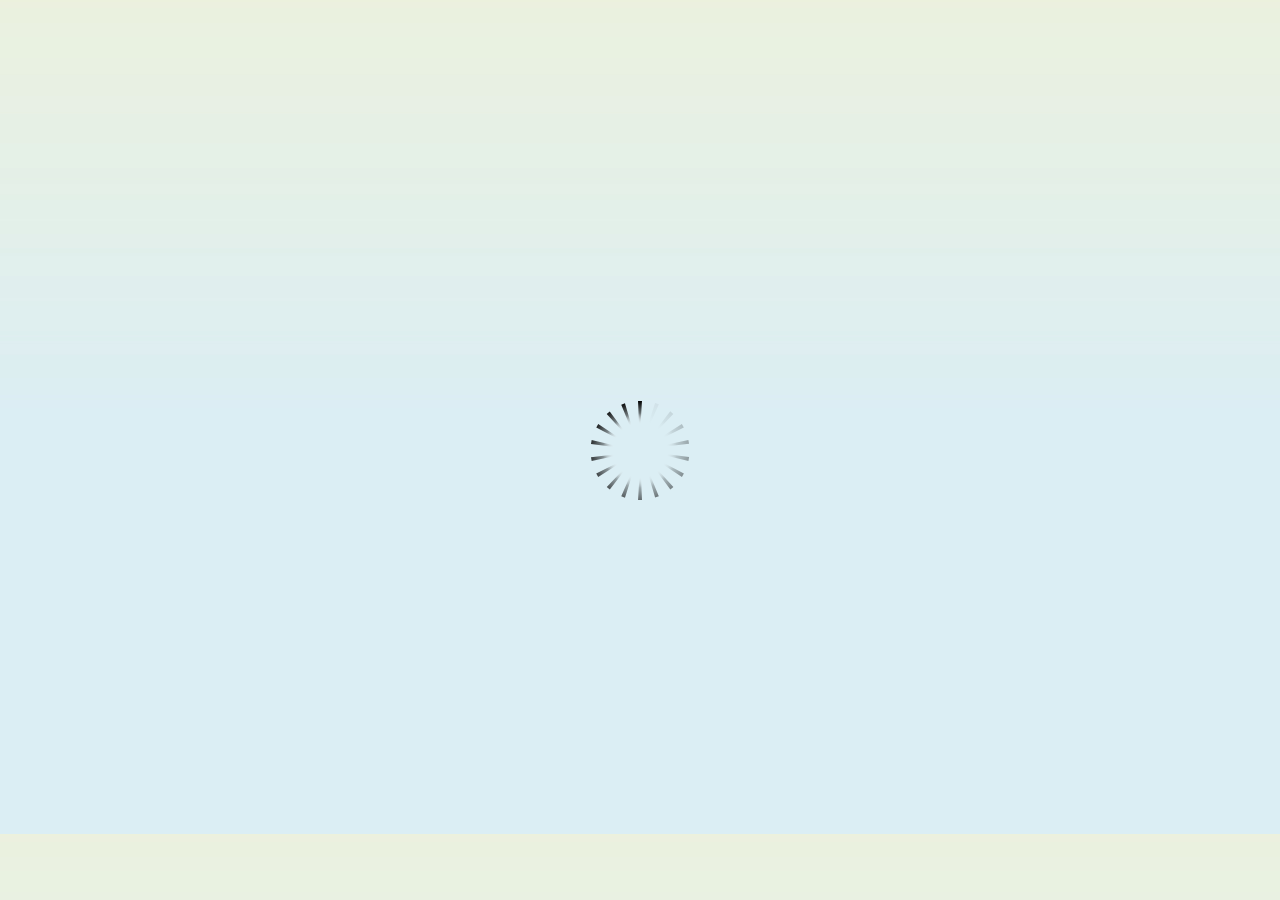
==== lesson1/index.html @ 3d57b257 "Add files via upload" ====
<!doctype html>
<html lang="ar">
<head>
  <meta charset="utf-8" />
  <!-- Created using Storyline 3 - http://www.articulate.com  -->
  <!-- version: 3.5.16548.0 -->
  <title>doaa1</title>
  <meta http-equiv="x-ua-compatible" content="IE=edge" />
  <meta name="viewport" content="width=device-width, initial-scale=1.0, user-scalable=no, minimal-ui" />
  <meta name="apple-mobile-web-app-capable" content="yes" />

  <style rel="stylesheet" data-noprefix>.slide-loader{position:absolute;pointer-events:none;left:50%;top:50%;-webkit-animation:spin 1.8s linear infinite;-moz-animation:spin 1.8s linear infinite;-ms-animation:spin 1.8s linear infinite;animation:spin 1.8s linear infinite;width:100px;height:100px;-webkit-transform:translate(-50%, -50%);-ms-transform:translate(-50%, -50%);z-index:10000;background:transparent url("[data-uri]") no-repeat center center}.mobile-chrome-warning{position:fixed;width:300px;height:75px;bottom:0px;background:rgba(0,0,0,0.0001);display:none;pointer-events:none;z-index:99}.mobile-chrome-warning-btn{position:absolute;left:-16px;top:-15px;width:107px;height:107px;background:rgba(0,0,0,0.6);border-radius:50%;border:1px solid rgba(255,255,255,0.2);pointer-events:all;-webkit-transform:scale(0.6)}.mobile-chrome-warning-btn svg{position:absolute;left:60%;top:58%;-webkit-transform:translate(-50%, -50%)}.mobile-chrome-warning-bubble{position:relative;color:white;padding:10px;background:rgba(0,0,0,0.8);border-radius:5px;float:left;margin-left:100px;margin-top:15px;pointer-events:none}.mobile-chrome-warning-bubble:before{position:absolute;top:8.5px;left:-20px;width:30px;height:30px;content:'';display:block;width:0;height:0;border-style:solid;border-width:12.5px 20px 12.5px 0;border-color:transparent rgba(0,0,0,0.8) transparent transparent;pointer-events:none}.is-mobile .swipe-resume-arrow{position:fixed;top:30%;left:50%;-webkit-transform:translate(-50%, 0);width:12%}.is-mobile .mobile-chrome-warning-text{position:fixed;top:56%;left:50%;-webkit-transform:translate(-50%, 0);height:30%;width:80%;line-height:43px;text-align:center;color:#aeb7bd;word-break:break-word;font-size:20px}.slide-loader .mobile-loader-dot{display:none}@-ms-keyframes spin{from{-ms-transform:translate(-50%, -50%) rotate(0deg)}to{-ms-transform:translate(-50%, -50%) rotate(360deg)}}@-moz-keyframes spin{from{-moz-transform:translate(-50%, -50%) rotate(0deg)}to{-moz-transform:translate(-50%, -50%) rotate(360deg)}}@-webkit-keyframes spin{from{-webkit-transform:translate(-50%, -50%) rotate(0deg)}to{-webkit-transform:translate(-50%, -50%) rotate(360deg)}}@keyframes spin{from{transform:translate(-50%, -50%) rotate(0deg)}to{transform:translate(-50%, -50%) rotate(360deg)}}body.is-mobile{background:black !important}body.is-theme-unified{background:#1b1a1a}.is-mobile .load-container,.is-theme-unified .load-container{position:absolute;left:0;top:0;width:100%;height:100%;background-color:rgba(0,0,0,0.5);z-index:1;visibility:visible;-webkit-transition:visibility 250ms, opacity 250ms linear;-moz-transition:visibility 250ms, opacity 250ms linear;-mz-transition:visibility 250ms, opacity 250ms linear;transition:visibility 250ms, opacity 250ms linear;pointer-events:none}.is-mobile .hide-slide-loader .load-container,.is-theme-unified .hide-slide-loader .load-container{opacity:0;visibility:hidden}.is-mobile .slide-loader,.is-theme-unified .slide-loader{-webkit-animation:none;-moz-animation:none;-ms-animation:none;animation:none;background:none;text-align:center;width:120px;height:80px;top:60%}.is-theme-unified .slide-loader{top:50%}.is-mobile .slide-loader .mobile-loader-dot,.is-theme-unified .slide-loader .mobile-loader-dot{width:30px;height:30px;background-color:white;border-radius:100%;display:inline-block;-webkit-animation:slide-loader 1s ease-in-out 0s infinite both;-moz-animation:slide-loader 1s ease-in-out 0s infinite both;-ms-animation:slide-loader 1s ease-in-out 0s infinite both;animation:slide-loader 1s ease-in-out 0s infinite both}.is-mobile .slide-loader .dot1,.is-theme-unified .slide-loader .dot1{-webkit-animation-delay:-0.2s;-moz-animation-delay:-0.2s;-ms-animation-delay:-0.2s;animation-delay:-0.2s}.is-mobile .slide-loader .dot2,.is-theme-unified .slide-loader .dot2{-webkit-animation-delay:-0.1s;-moz-animation-delay:-0.1s;-ms-animation-delay:-0.1s;animation-delay:-0.1s}@-ms-keyframes slide-loader{0%,80%,100%{-ms-transform:scale(0.6)}40%{-ms-transform:scale(0)}}@-moz-keyframes slide-loader{0%,80%,100%{-moz-transform:scale(0.6)}40%{-moz-transform:scale(0)}}@-webkit-keyframes slide-loader{0%,80%,100%{-webkit-transform:scale(0.6)}40%{-webkit-transform:scale(0)}}@keyframes slide-loader{0%,80%,100%{transform:scale(0.6)}40%{transform:scale(0)}}.mobile-load-title-overlay{display:none}.is-mobile .mobile-load-title-overlay,.is-touchable .mobile-load-title-overlay{display:block;position:fixed;top:0;right:0;bottom:0;left:0;z-index:999;pointer-events:none}.is-mobile .mobile-load-title-overlay .mobile-load-title,.is-touchable .mobile-load-title-overlay .mobile-load-title{position:relative;height:30%;width:80%;margin:0 auto;line-height:43px;text-align:center;color:#aeb7bd;word-break:break-word}@media only screen and (min-width: 320px) and (orientation: landscape){.is-mobile .mobile-load-title,.is-touchable .mobile-load-title{font-size:28.8px;-moz-transform:translateY(33%);-ms-transform:translateY(33%);-webkit-transform:translateY(33%);transform:translateY(33%)}}@media only screen and (min-width: 320px) and (orientation: portrait){.is-mobile .slide-loader,.is-touchable .slide-loader{top:55%}.is-mobile .mobile-load-title,.is-touchable .mobile-load-title{font-size:28.8px;-moz-transform:translateY(35%);-ms-transform:translateY(35%);-webkit-transform:translateY(35%);transform:translateY(35%)}}
</style>

  
</head>
<body style="background:url(bg.jpg)" class="cs-HTML is-theme-classic" role="application">
  <!-- 360 -->
  <script>!function(e){var i=/iPhone/i,o=/iPod/i,n=/iPad/i,t=/(?=.*\bAndroid\b)(?=.*\bMobile\b)/i,d=/Android/i,s=/(?=.*\bAndroid\b)(?=.*\bSD4930UR\b)/i,b=/(?=.*\bAndroid\b)(?=.*\b(?:KFOT|KFTT|KFJWI|KFJWA|KFSOWI|KFTHWI|KFTHWA|KFAPWI|KFAPWA|KFARWI|KFASWI|KFSAWI|KFSAWA)\b)/i,r=/IEMobile/i,h=/(?=.*\bWindows\b)(?=.*\bARM\b)/i,a=/BlackBerry/i,l=/BB10/i,p=/Opera Mini/i,f=/(CriOS|Chrome)(?=.*\bMobile\b)/i,u=/(?=.*\bFirefox\b)(?=.*\bMobile\b)/i,c=new RegExp("(?:Nexus 7|BNTV250|Kindle Fire|Silk|GT-P1000)","i"),w=function(e,i){return e.test(i)},A=function(e){var A=e||navigator.userAgent,v=A.split("[FBAN");if(void 0!==v[1]&&(A=v[0]),this.apple={phone:w(i,A),ipod:w(o,A),tablet:!w(i,A)&&w(n,A),device:w(i,A)||w(o,A)||w(n,A)},this.amazon={phone:w(s,A),tablet:!w(s,A)&&w(b,A),device:w(s,A)||w(b,A)},this.android={phone:w(s,A)||w(t,A),tablet:!w(s,A)&&!w(t,A)&&(w(b,A)||w(d,A)),device:w(s,A)||w(b,A)||w(t,A)||w(d,A)},this.windows={phone:w(r,A),tablet:w(h,A),device:w(r,A)||w(h,A)},this.other={blackberry:w(a,A),blackberry10:w(l,A),opera:w(p,A),firefox:w(u,A),chrome:w(f,A),device:w(a,A)||w(l,A)||w(p,A)||w(u,A)||w(f,A)},this.seven_inch=w(c,A),this.any=this.apple.device||this.android.device||this.windows.device||this.other.device||this.seven_inch,this.phone=this.apple.phone||this.android.phone||this.windows.phone,this.tablet=this.apple.tablet||this.android.tablet||this.windows.tablet,"undefined"==typeof window)return this},v=function(){var e=new A;return e.Class=A,e};"undefined"!=typeof module&&module.exports&&"undefined"==typeof window?module.exports=A:"undefined"!=typeof module&&module.exports&&"undefined"!=typeof window?module.exports=v():"function"==typeof define&&define.amd?define("isMobile",[],e.isMobile=v()):e.isMobile=v()}(this);</script>

  <div id="preso"></div>
  <script>
    window.globals = {
      DATA_PATH_BASE: '',
      lmsPresent: false,
      tinCanPresent: false,
      aoSupport: false,
      scale: 'show all',
      captureRc: false,
      browserSize: 'optimal',
      bgColor: '#FFFFFF',
      features: '',
      themeName: 'classic',
      preloaderColor: '#FFFFFF',
      suppressAnalytics: false,
      productChannel: 'perpetual',
      publishSource: 'storyline',
      aid: '',
      cid: '7375072c',
      playerVersion: '3.5.16548.0',
      maxIosVideoElements: 5,

      
      parseParams: function(qs) {
        if (window.globals.parsedParams != null) {
          return window.globals.parsedParams;
        }
        qs = (qs || window.location.search.substr(1)).split('+').join(' ');
        var params = {},
            tokens,
            re = /[?&]?([^=]+)=([^&]*)/g;

        while (tokens = re.exec(qs)) {
          params[decodeURIComponent(tokens[1]).trim()] =
            decodeURIComponent(tokens[2]).trim();
        }
        window.globals.parsedParams = params;
        return params;
      },

    };
    

    (function() {
      var isPhone = false,
          params = window.globals.parseParams();

      if (params.deviceType != null) { isPhone = params.deviceType === 'phone'; }
      if (params.devicepreview != null) { isPhone = params.phone  == '1'; }

      if (window.globals.themeName !== 'classic') {
        
        if (params.deviceType != null) {
          window.isMobile.phone = isPhone;
          window.isMobile.tablet = params.deviceType === 'tablet';
          window.isMobile.any = window.isMobile.phone || window.isMobile.tablet;
        }

        
        if (params.devicepreview != null) {
          window.isMobile.phone = isPhone;
          window.isMobile.tablet = params.devicepreview === '1' && params.phone == null;
          window.isMobile.any = window.isMobile.phone || window.isMobile.tablet;
        }

        if (window.isMobile.any) {
          document.body.classList.add('is-touchable-tablet');
          if (window.isMobile.phone) {
            document.body.classList.add('is-touchable-phone');
          }
        }
      } else if (window.isMobile.any || params.deviceType != null) {
        isPhone = window.isMobile.phone || (params.deviceType === 'phone');

        document.body.classList.add('is-mobile');
        document.body.classList.add(isPhone ? 'is-phone' : 'is-tablet');

        
        if (window.vInterfaceObject != null && window.vInterfaceObject.isRise) {
          document.body.style.background = 'transparent';
        }
      }
    })();
  </script>
  <script SRC="story_content/user.js" TYPE="text/javascript"></script>
  <div class="slide-loader"></div>

  <script type="text/javascript">
    if (window.isMobile.any || window.globals.themeName === 'unified') { var doc = document, loader = doc.body.querySelector('.slide-loader'); [ 1, 2, 3 ].forEach(function(n) { var d = doc.createElement('div'); d.style.backgroundColor = window.globals.preloaderColor; d.classList.add('mobile-loader-dot'); d.classList.add('dot' + n); loader.appendChild(d);
      });
    }
  </script>

  <div class="mobile-load-title-overlay">
    <div class="mobile-load-title">doaa1</div>
  </div>
  <script>
    
    if (window.autoSpider && window.vInterfaceObject) {
      document.querySelector('.mobile-load-title-overlay').style.display = 'none';
    }
  </script>

  <div class="mobile-chrome-warning">
    <div class="mobile-chrome-warning-btn">
        <svg xmlns="http://www.w3.org/2000/svg" version="1.1" xmlns:xlink="http://www.w3.org/1999/xlink" preserveAspectRatio="none" x="0px" y="0px" width="107px" height="78px" viewBox="0 0 107 78">

          <g id="mobile-chrome-warning-arrow">
            <path fill="white" stroke="none" d="
            M 24.1 31.4
            L 12.05 15.85 0 31.4 8.3 31.4 8.3 54 15.25 54 15.25 31.4 24.1 31.4 Z"></path>
          </g>

          <path id="mobile-chrome-warning-hand" stroke="white" stroke-width="2" stroke-linejoin="round" stroke-linecap="round" fill="none" d="
          M 37.55 16.1
          Q 36.3 14.8 36.3 13.1 36.3 11.45 37.55 10.15 38.85 8.9 40.55 8.9 42.2 8.9 43.5 10.15
          L 46.75 13.375 46.75 13.35
          Q 45.5 12.05 45.5 10.35 45.5 8.7 46.75 7.4 48.05 6.15 49.75 6.15 51.4 6.15 52.7 7.4
          L 57 11.65
          Q 56.05 10.4828125 56.05 9 56.05 7.3 57.3 6 58.6 4.8 60.3 4.8 62 4.8 63.3 6
          L 74.3 17
          Q 76.3 19.05 77.5 21.55 78.75 24.05 79.1 26.9 79.4 29.7 80.65 32.25 81.85 34.75 83.85 36.75
          L 85.6 38.5 69.5 54.6
          Q 68.25 53.35 66.5 52.1 64.75 50.8 62.85 49.85 60.95 48.85 59.25 48.5
          L 32 42.5
          Q 31.15 42.3 30.45 41.8 29.1 40.8 28.85 39.3 28.6 37.85 29.35 36.55 30.05 35.25 31.65 34.7
          L 31.9 34.65
          Q 32.55 34.45 33.25 34.45
          L 44.3 34.9 17.65 8.2
          Q 16.4 6.9 16.4 5.2 16.4 3.55 17.65 2.25 18.95 1 20.65 1 22.3 1 23.6 2.25
          L 37.55 16.1 39.2 17.75
          M 58.95 13.65
          L 58.075 12.775 57.3 12
          Q 57.140234375 11.833984375 57 11.65
          L 58.075 12.775
          M 46.75 13.375
          L 48.4 15"></path>

        </svg>
      </div>

      <div class="mobile-chrome-warning-bubble">
        Drag up for fullscreen
      </div>
  </div>

  <div id="video-pen" class="offscreen"></div>

  

  <link rel="stylesheet" href="html5/lib/stylesheets/main.min.css" data-noprefix />
  <link rel="stylesheet" href="html5/data/css/output.min.css" data-noprefix />
  <script data-main="app/scripts/init.generated" src="html5/lib/scripts/app.min.js"></script>
</body>
</html>
---- lesson1/html5/lib/stylesheets/main.min.css ----
html{font-size:100%;line-height:1.5em}html{font-family:sans-serif;-ms-text-size-adjust:100%;-webkit-text-size-adjust:100%}body{margin:0}article,aside,details,figcaption,figure,footer,header,hgroup,main,menu,nav,section,summary{display:block}audio,canvas,progress,video{display:inline-block;*display:inline;*zoom:1;vertical-align:baseline}audio:not([controls]){display:none;height:0}[hidden]{display:none}template{display:none}a{background-color:transparent}a:active,a:hover{outline:0}abbr[title]{border-bottom:1px dotted}b,strong{font-weight:bold}blockquote{margin:1.5em 40px}dfn{font-style:italic}h1{font-size:2em;line-height:1.5em;margin-top:.75em;margin-bottom:.75em}h2{font-size:1.5em;line-height:2em;margin-top:1em;margin-bottom:1em}h3{font-size:1.17em;line-height:1.28205em;margin-top:1.28205em;margin-bottom:1.28205em}h4{font-size:1em;line-height:1.5em;margin-top:1.5em;margin-bottom:1.5em}h5{font-size:.83em;line-height:1.80723em;margin-top:1.80723em;margin-bottom:1.80723em}h6{font-size:.67em;line-height:2.23881em;margin-top:2.23881em;margin-bottom:2.23881em}mark{background:#ff0;color:#000}p,pre{margin:1.5em 0}small{font-size:80%}sub,sup{font-size:75%;line-height:0;position:relative;vertical-align:baseline}sup{top:-0.5em}sub{bottom:-0.25em}dl,menu,ol,ul{margin:1.5em 0}dd{margin:0 0 0 40px}menu,ol,ul{padding:0 0 0 40px}nav ul,nav ol{list-style:none;list-style-image:none}img{border:0;-ms-interpolation-mode:bicubic}svg:not(:root){overflow:hidden}figure{margin:1.5em 40px}hr{-moz-box-sizing:content-box;-webkit-box-sizing:content-box;box-sizing:content-box;height:0}pre{overflow:auto}code,kbd,pre,samp{font-family:monospace, monospace;font-size:1em}form{margin:0}button,input,optgroup,select,textarea{color:inherit;font:inherit;margin:0;*font-family:sans-serif;*vertical-align:middle}button{overflow:visible}button,select{text-transform:none}button,html input[type="button"],input[type="reset"],input[type="submit"]{-webkit-appearance:button;cursor:pointer;*overflow:visible}button[disabled],html input[disabled]{cursor:default}button::-moz-focus-inner,input::-moz-focus-inner{border:0;padding:0}input{line-height:normal}input[type="checkbox"],input[type="radio"]{-moz-box-sizing:border-box;-webkit-box-sizing:border-box;box-sizing:border-box;padding:0;*height:13px;*width:13px}input[type="number"]::-webkit-inner-spin-button,input[type="number"]::-webkit-outer-spin-button{height:auto}input[type="search"]{-webkit-appearance:textfield;-moz-box-sizing:content-box;-webkit-box-sizing:content-box;box-sizing:content-box}input[type="search"]::-webkit-search-cancel-button,input[type="search"]::-webkit-search-decoration{-webkit-appearance:none}fieldset{margin:0 2px;border-color:#c0c0c0;border-top-width:.0625em;border-top-style:solid;padding-top:.4625em;border-bottom-width:.0625em;border-bottom-style:solid;padding-bottom:.9125em;border-left-width:.0625em;border-left-style:solid;padding-left:.875em;border-right-width:.0625em;border-right-style:solid;padding-right:.875em}legend{border:0;padding:0;*margin-left:-7px}textarea{overflow:auto}optgroup{font-weight:bold}table{border-collapse:collapse;border-spacing:0}td,th{padding:0}div.popup-pane p strong,div.popup-pane p em,.presenter-name{white-space:nowrap;overflow:hidden;text-overflow:ellipsis}.offscreen{position:absolute;left:-9999px !important}.invisible{visibility:hidden !important}.visible{visibility:visible !important}.transparent{opacity:0 !important}.hidden{display:none !important}.accessibility,.slider{position:absolute;top:0;left:0;height:1px;width:1px;overflow:hidden;opacity:0}.accessibility:focus,.slider:focus{outline:none}.scrollable,.is-desktop .panel-content,.is-desktop .panel-section-content{overflow:auto}.focused{outline:none !important}rect.focused{fill:none;outline:none !important;stroke:yellow}.align-left{text-align:left !important}.align-right{text-align:right !important}.align-center{text-align:center !important}.align-flex-start{display:-webkit-box;display:-webkit-flex;display:-moz-flex;display:-ms-flexbox;display:flex;-webkit-box-align:start;-ms-flex-align:start;-webkit-align-items:flex-start;-moz-align-items:flex-start;align-items:flex-start}.align-flex-center{display:-webkit-box;display:-webkit-flex;display:-moz-flex;display:-ms-flexbox;display:flex;-webkit-box-align:center;-ms-flex-align:center;-webkit-align-items:center;-moz-align-items:center;align-items:center}.align-flex-end{display:-webkit-box;display:-webkit-flex;display:-moz-flex;display:-ms-flexbox;display:flex;-webkit-box-align:end;-ms-flex-align:end;-webkit-align-items:flex-end;-moz-align-items:flex-end;align-items:flex-end}.inflexible,.is-desktop .controls .relative-nav,.is-desktop .submit-all-button,.tabs,.is-desktop .panel-section-header,.is-desktop .panel-header,.is-desktop .panel-footer,.header-primary{-webkit-box-flex:none;-webkit-flex:none !important;-moz-box-flex:none;-moz-flex:none !important;-ms-flex:none !important;flex:none !important}.auto-flexible{-webkit-box-flex:auto;-webkit-flex:auto !important;-moz-box-flex:auto;-moz-flex:auto !important;-ms-flex:auto !important;flex:auto !important}.initial-flexible{-webkit-box-flex:0;-webkit-flex:0 1 auto !important;-moz-box-flex:0;-moz-flex:0 1 auto !important;-ms-flex:0 1 auto !important;flex:0 1 auto !important}.bleed{padding:0 !important}.unstyled,.is-desktop .btn,.choice-list,.tabs,.is-desktop .outline-list{margin:0;padding:0;list-style:none;border:none;background:none}.force-unstyled,.progress-control .btn-unstyled,.progress-control .choice-list .choice-list-trigger,.choice-list .progress-control .choice-list-trigger,.progress-control .tabs>li{background:none !important;border:none !important;box-shadow:none !important}.text-compact,.choice-list .choice-list-trigger,.tabs>li,.is-desktop .outline-list li a{display:inline-block;max-width:100%;overflow:hidden;white-space:nowrap;text-overflow:ellipsis}.text-rtl,.text-direction-rtl .is-desktop .controls,.text-direction-rtl .is-desktop .controls-group,.text-direction-rtl .tabs,.text-direction-rtl .is-mobile .panel-content,.text-direction-rtl .is-desktop .panel-content,.text-direction-rtl .is-desktop .panel-header,.text-direction-rtl .topmenu-panel{direction:rtl;unicode-bidi:bidi-override;text-align:right}.text-align-sub{vertical-align:sub}.text-align-middle{vertical-align:middle}.ui-draggable{z-index:99}.ui-droppable{z-index:98}.ui-draggable-dragging{z-index:9999}.border-base,input[type='text'],input[type='search'],.is-desktop .btn,.progress-control,.progress-bar-seek,.search-input input[type="search"],.presentation-wrapper:after,.topmenu-tab,.topmenu-panel{border-style:solid;border-width:1px}.cursor-hover:hover,.rotatable:hover{cursor:pointer}.cursor-hover:hover *,.rotatable:hover *{cursor:pointer}.cursor-default{cursor:default !important}.cursor-default *{cursor:default !important}.opaque{pointer-events:all !important}.non-eventable{pointer-events:none}.full-size{height:100%;position:relative;width:100%}.abs{position:absolute}.tweenable{will-change:opacity, transform}*{box-sizing:border-box}html,body{height:100%}html{font-size:62.5%;-webkit-user-select:none;-moz-user-select:none;-ms-user-select:none;user-select:none}body{font-size:1.3rem;line-height:1.2;font-family:sans-serif;overflow:hidden}body.is-desktop.is-too-tall{overflow-y:scroll}body.is-desktop.has-scrollbar{overflow:scroll}body.is-desktop.is-too-wide{overflow-x:scroll}body.is-desktop *{-webkit-font-smoothing:subpixel-antialiasing}body.is-mobile::-webkit-scrollbar,body.is-mobile *::-webkit-scrollbar{-webkit-appearance:none;display:none}a{color:inherit;text-decoration:none}input[type='text'],input[type='search']{border-radius:4px;padding:.3em .5em}hr{position:absolute;top:0;left:0;width:100%;height:1px;background:none;border:0;border-top-style:solid;border-top-width:1px;color:none;margin:0}*:focus{outline:none}.is-desktop .grid-center{-webkit-box-pack:center;-ms-flex-pack:center;-webkit-justify-content:center;-moz-justify-content:center;justify-content:center;-webkit-box-align:center;-ms-flex-align:center;-webkit-align-items:center;-moz-align-items:center;align-items:center}.is-desktop .grid-row{max-width:100%;max-height:100%;display:-webkit-box;display:-webkit-flex;display:-moz-flex;display:-ms-flexbox;display:flex;-webkit-box-direction:normal;-webkit-box-orient:horizontal;-webkit-flex-direction:row;-moz-flex-direction:row;-ms-flex-direction:row;flex-direction:row}.is-desktop .grid-row.grid-reverse{-webkit-box-direction:reverse;-webkit-box-orient:horizontal;-webkit-flex-direction:row-reverse;-moz-flex-direction:row-reverse;-ms-flex-direction:row-reverse;flex-direction:row-reverse}.is-desktop .grid-row.grid-horz-center{-webkit-box-pack:center;-ms-flex-pack:center;-webkit-justify-content:center;-moz-justify-content:center;justify-content:center}.is-desktop .grid-row.grid-vert-center{-webkit-box-align:center;-ms-flex-align:center;-webkit-align-items:center;-moz-align-items:center;align-items:center}.is-desktop .grid-row>*{-webkit-box-flex:1;-webkit-flex:1;-moz-box-flex:1;-moz-flex:1;-ms-flex:1;flex:1;max-width:100%}.is-desktop .grid-row-align-start{-webkit-box-pack:start;-ms-flex-pack:start;-webkit-justify-content:flex-start;-moz-justify-content:flex-start;justify-content:flex-start}.is-desktop .grid-row-align-end{-webkit-box-pack:end;-ms-flex-pack:end;-webkit-justify-content:flex-end;-moz-justify-content:flex-end;justify-content:flex-end}.is-desktop .grid-col{max-width:100%;max-height:100%;display:-webkit-box;display:-webkit-flex;display:-moz-flex;display:-ms-flexbox;display:flex;-webkit-box-direction:normal;-webkit-box-orient:vertical;-webkit-flex-direction:column;-moz-flex-direction:column;-ms-flex-direction:column;flex-direction:column}.is-desktop .grid-col.grid-reverse{-webkit-box-direction:reverse;-webkit-box-orient:vertical;-webkit-flex-direction:column-reverse;-moz-flex-direction:column-reverse;-ms-flex-direction:column-reverse;flex-direction:column-reverse}.is-desktop .grid-col.grid-horz-center{-webkit-box-align:center;-ms-flex-align:center;-webkit-align-items:center;-moz-align-items:center;align-items:center}.is-desktop .grid-col.grid-vert-center{-webkit-box-pack:center;-ms-flex-pack:center;-webkit-justify-content:center;-moz-justify-content:center;justify-content:center}.is-desktop .grid-col>*{-webkit-box-flex:1;-webkit-flex:1;-moz-box-flex:1;-moz-flex:1;-ms-flex:1;flex:1;max-height:100%}.caption{font-family:"Open Sans Full", Helvetica, Arial, sans-serif;position:fixed;pointer-events:none;z-index:1;display:flex;align-items:center;flex-direction:column;bottom:0px;margin-bottom:10px;width:60vw;left:50vw;transform:translateX(-50%) translateZ(0)}.caption>div{pointer-events:none;width:100%;text-align:center}.caption p{display:inline-block;pointer-events:none;padding:10px;text-shadow:-1px 0px black, 0px 1px black, 1px 0px black, 0px -1px black;color:#ffffff;border-radius:4px;background:#31373a;margin:0 0 10px 0;padding:10px;text-align:center;line-height:1.5}.caption p p:last-child{margin-bottom:0}.caption p q:before,.caption p q:after{content:''}.is-mobile .caption.caption--centered{-moz-transform:translate(-50%, -50%);-ms-transform:translate(-50%, -50%);-webkit-transform:translate(-50%, -50%);transform:translate(-50%, -50%);bottom:auto}.is-desktop .caption{position:absolute;width:60%;left:50%}.caption-controls{margin-right:10px}.text-direction-rtl .is-desktop .caption-controls{margin-left:10px;margin-right:0}.caption-controls .caption-btn.button-tapped{background:rgba(0,0,0,0.2)}.caption-controls .caption-btn svg{margin-left:2px;margin-top:6px}[class*='icon-']{font-style:normal;display:inline-block}.error-icon{position:absolute;top:5px;left:calc(50% - 32px);height:30px;width:25px;z-index:999}input,textarea{pointer-events:all}input:focus,textarea:focus{outline:none}button{cursor:pointer}button:focus{outline:none}.is-desktop .btn{border-radius:7px;color:inherit;cursor:pointer;display:inline-block;font-weight:bold;height:30px;line-height:28px;min-width:30px;padding:0 8px;text-align:center;text-decoration:none;vertical-align:bottom}.btn-unstyled,.choice-list .choice-list-trigger,.tabs>li{background:none;border:none;color:inherit;display:inline-block;height:inherit;line-height:inherit;padding:0;text-align:inherit}.btn-stretch{width:100%}.is-desktop .controls{-webkit-box-pack:justify;-ms-flex-pack:justify;-webkit-justify-content:space-between;-moz-justify-content:space-between;justify-content:space-between;max-height:30px;min-height:28px;line-height:30px;margin-top:16px;margin-bottom:5px;position:relative}.is-desktop .controls .btn{padding:0 8px 0 6px}.is-desktop .controls .btn:not(.hidden) ~ .btn{margin-left:7px}.text-direction-rtl .is-desktop .controls .btn:not(.hidden) ~ .btn{margin-left:0;margin-right:10px}.text-direction-rtl .is-desktop .controls .btn:first-of-type{margin-left:0}.is-desktop .controls .relative-nav .btn{min-width:71px}.text-direction-rtl .is-desktop .controls-group>.grid-row{-webkit-box-direction:reverse;-webkit-box-orient:horizontal;-webkit-flex-direction:row-reverse;-moz-flex-direction:row-reverse;-ms-flex-direction:row-reverse;flex-direction:row-reverse}.is-desktop .controls-group:not(:last-child){margin-right:10px}.text-direction-rtl .is-desktop .controls-group:not(:last-child){margin-left:10px;margin-right:0}.is-desktop .controls-group.play-only{-webkit-box-flex:initial;-webkit-flex:initial;-moz-box-flex:initial;-moz-flex:initial;-ms-flex:initial;flex:initial}.is-desktop .control-bar{position:relative;border-radius:7px}.is-desktop .control-actions{margin-left:auto;-webkit-box-flex:0;-webkit-flex:0 0 auto;-moz-box-flex:0;-moz-flex:0 0 auto;-ms-flex:0 0 auto;flex:0 0 auto}.is-desktop .control-actions .btn-icon{align-items:center;display:inline-flex;height:28px;margin-right:2px;vertical-align:top;position:relative;left:-5px}.text-direction-rtl .is-desktop .control-actions .btn-icon{margin-right:0;margin-left:2px;left:5px}.is-desktop .control-actions .text+.btn-icon{margin-right:0;margin-left:4px;position:relative;left:4px}.text-direction-rtl .is-desktop .control-actions .text+.btn-icon{margin-right:4px;margin-left:0;left:-1px}.text-direction-rtl .is-desktop .control-actions{margin-left:0;margin-right:auto}.is-desktop .submit-all-button button:not(.hidden){margin-right:7px}.text-direction-rtl .is-desktop .submit-all-button button:not(.hidden){margin-right:0;margin-left:7px}.hide-frame #main-window .controls{display:none}.circle-progress{position:absolute;left:2px;top:11.5px;z-index:-1}.btn.cs-disabled{pointer-events:none;opacity:0.5;cursor:default}.slider-bar{position:absolute;top:auto;bottom:0;height:120px}.slider-bar input[type='range']{box-sizing:content-box;padding:0px;position:absolute;bottom:0;left:50%;-moz-transform-origin:0 50%;-ms-transform-origin:0 50%;-webkit-transform-origin:0 50%;transform-origin:0 50%;-moz-transform:rotate(-90deg);-ms-transform:rotate(-90deg);-webkit-transform:rotate(-90deg);transform:rotate(-90deg);-moz-appearance:none;-webkit-appearance:none;width:100px;height:7px;outline:none}.slider-bar input[type='range']::-webkit-slider-runnable-track{border-style:solid;border-width:1px;height:7px}.slider-bar input[type='range']::-webkit-slider-thumb{-webkit-appearance:none;border-style:solid;border-width:1px;display:block;width:8px;height:20px;margin-top:-7px}.slider-bar input[type='range']::-webkit-slider-thumb:hover{cursor:pointer}.slider-bar input[type='range']::-moz-range-track{border-style:solid;border-width:1px;height:5px}.slider-bar input[type='range']::-moz-range-track:hover{cursor:pointer}.slider-bar input[type='range']::-moz-range-thumb{display:block;border-radius:0;width:5px;height:20px;margin-top:-8px}.slider-bar input[type='range']::-moz-range-thumb:hover{cursor:pointer}.slider-bar input[type='range']::-moz-focus-outer{border:0}@media screen and (min-width: 0\0){.slider-bar input[type='range']{bottom:23px !important;height:22px}.slider-bar input[type='range']::-ms-thumb{margin-top:0}}@supports (-ms-accelerator: true){.slider-bar input[type='range']{bottom:23px !important;height:22px}.slider-bar input[type='range']::-ms-thumb{margin-top:0}}.slider-bar input[type='range']::-ms-track{border-style:solid;border-width:1px;color:transparent;height:7px}.slider-bar input[type='range']::-ms-fill-lower,.slider-bar input[type='range']::-ms-fill-upper{background:transparent}.slider-bar input[type='range']::-ms-thumb{border-style:solid;border-width:1px;width:5px;height:20px}input[type=range]::-ms-tooltip{display:none}.progress-control{height:30px;padding:5px 5px 0}.progress-control .btn-unstyled,.progress-control .choice-list .choice-list-trigger,.choice-list .progress-control .choice-list-trigger,.progress-control .tabs>li{width:24px;height:24px;line-height:24px;text-align:center}.progress-bar{margin:0 5px;position:relative;cursor:pointer;text-align:right;overflow:hidden}.progress-bar-inner{width:100%;height:100%;position:relative}.progress-bar-inner input[type='range']{position:absolute;top:0;left:0;-moz-appearance:none;-webkit-appearance:none;width:100%;height:16px;cursor:pointer;display:block;opacity:0;z-index:2}.text-direction-rtl .progress-bar-inner input[type='range']{transform:scale(-1, 1)}.progress-bar-inner input[type='range']::-moz-range-thumb{border-radius:0;width:1px}.progress-bar-inner input[type='range']::-ms-thumb{border-radius:0;width:1px}.progress-bar-inner input[type='range']::-webkit-slider-thumb{-webkit-appearance:none;border-radius:0;width:1px}.progress-bar-seek{width:100%;height:18px;border-radius:4px;display:block;overflow:hidden;position:relative;z-index:1}.progress-bar-fill{height:100%;position:absolute;top:0;left:0}.progress-bar-elapsed-time{position:absolute;top:0px;right:5px;z-index:1;font-weight:bold;font-size:92.307%;color:#454545}.progress-bar-total-duration{display:inline-block}.choice-list .choice-list-trigger{display:block;width:100%;padding:.25em;text-decoration:none}.tabs-wrap{display:-webkit-box;display:-webkit-flex;display:-moz-flex;display:-ms-flexbox;display:flex;-webkit-box-direction:normal;-webkit-box-orient:vertical;-webkit-flex-direction:column;-moz-flex-direction:column;-ms-flex-direction:column;flex-direction:column;overflow:hidden;overflow:visible;height:100%;min-height:0}.tabs-wrap>*{-webkit-box-flex:1;-webkit-flex:1 1;-moz-box-flex:1;-moz-flex:1 1;-ms-flex:1 1;flex:1 1}.tabs{font-size:92.307%;height:25px;text-align:left;white-space:nowrap}.tabs>li{border-radius:4px 4px 0 0;border-radius:6px 6px 0 0;display:inline-block;font-weight:bold;height:100%;text-align:center;padding:0px 8px;line-height:2.1}.tabs.fill-width>li{padding:0px 3px}.is-desktop .panel-content,.is-desktop .panel-section-header,.is-desktop .panel-section-content,.is-desktop .panel-header,.is-desktop .panel-footer{padding:10px}.is-desktop .panel{display:-webkit-box;display:-webkit-flex;display:-moz-flex;display:-ms-flexbox;display:flex;-webkit-box-direction:normal;-webkit-box-orient:horizontal;-webkit-flex-direction:row;-moz-flex-direction:row;-ms-flex-direction:row;flex-direction:row;overflow:hidden;flex:1 1}.is-desktop .panel>*{-webkit-box-flex:1;-webkit-flex:1 1;-moz-box-flex:1;-moz-flex:1 1;-ms-flex:1 1;flex:1 1}.is-desktop .panel>*{display:-webkit-box;display:-webkit-flex;display:-moz-flex;display:-ms-flexbox;display:flex;-webkit-box-direction:normal;-webkit-box-orient:vertical;-webkit-flex-direction:column;-moz-flex-direction:column;-ms-flex-direction:column;flex-direction:column;overflow:hidden}.is-desktop .panel>*>*{-webkit-box-flex:1;-webkit-flex:1 1;-moz-box-flex:1;-moz-flex:1 1;-ms-flex:1 1;flex:1 1}.is-desktop .panel:not(.active){display:none}.is-desktop .panel h1,.is-desktop .panel h2,.is-desktop .panel h3,.is-desktop .panel h4,.is-desktop .panel h5,.is-desktop .panel h6{margin:0}.is-desktop .tab-close{display:none}.is-desktop .panel-content{display:-webkit-box;display:-webkit-flex;display:-moz-flex;display:-ms-flexbox;display:flex;-webkit-box-direction:normal;-webkit-box-orient:vertical;-webkit-flex-direction:column;-moz-flex-direction:column;-ms-flex-direction:column;flex-direction:column;overflow:hidden;overflow-y:auto;overflow-x:hidden;border-radius:0 0 4px 4px;font-size:84.615%;word-wrap:break-word}.is-desktop .panel-content>*{-webkit-box-flex:1;-webkit-flex:1 1;-moz-box-flex:1;-moz-flex:1 1;-ms-flex:1 1;flex:1 1}.is-desktop .panel-content:not(:last-child){border-bottom-left-radius:0px;border-bottom-right-radius:0px}.is-desktop .panel-section{display:-webkit-box;display:-webkit-flex;display:-moz-flex;display:-ms-flexbox;display:flex;-webkit-box-direction:normal;-webkit-box-orient:vertical;-webkit-flex-direction:column;-moz-flex-direction:column;-ms-flex-direction:column;flex-direction:column;overflow:hidden}.is-desktop .panel-section>*{-webkit-box-flex:1;-webkit-flex:1 1;-moz-box-flex:1;-moz-flex:1 1;-ms-flex:1 1;flex:1 1}.is-desktop .panel-section-header{position:relative}.is-desktop .panel-relative-hr{position:relative;top:1em}.is-desktop .panel-section-heading{font-size:100%;line-height:1.308;overflow:hidden;text-overflow:ellipsis;overflow-wrap:break-word;word-wrap:break-word}.is-desktop .panel-footer{border-bottom-left-radius:10px;border-bottom-right-radius:10px}.volume{position:relative}.volume .slider-bar{left:0;height:106px;position:absolute;top:auto;right:-1px;bottom:-1px;left:-1px;direction:ltr}.volume .slider-bar input[type='range']{position:absolute;bottom:30px;left:50%;width:60px;z-index:1}.volume button{height:28px;position:relative;vertical-align:top;width:15px;z-index:2;overflow:hidden}.volume button svg{position:absolute;top:6px;left:0}.slide-object-video.hidden{display:block !important;visibility:hidden}.video-slide-object{position:relative;pointer-events:auto;background:transparent}.video-slide-object video::-webkit-media-controls-start-playback-button{display:none !important;-webkit-appearance:none}.video-controls{position:relative;height:26px;margin:3px 0;padding:1px;border:1px solid #b9b9b9}.video-controls-play-pause{background-image:url('[data-uri]');background-size:100%;background-image:-webkit-gradient(linear, 50% 0%, 50% 100%, color-stop(0%, #868686),color-stop(100%, #5d5d5d));background-image:-moz-linear-gradient(#868686,#5d5d5d);background-image:-webkit-linear-gradient(#868686,#5d5d5d);background-image:linear-gradient(#868686,#5d5d5d);width:25px;line-height:20px;text-align:center;border-right:1px solid #454545;fill:#fff}.video-controls-play-pause .pause-icon{width:6px;height:7px}.video-controls-play-pause .play-icon{width:6px;height:7px}.video-controls{max-width:100%;max-height:100%;display:-webkit-box;display:-webkit-flex;display:-moz-flex;display:-ms-flexbox;display:flex;-webkit-box-direction:normal;-webkit-box-orient:horizontal;-webkit-flex-direction:row;-moz-flex-direction:row;-ms-flex-direction:row;flex-direction:row}.video-controls.grid-reverse{-webkit-box-direction:reverse;-webkit-box-orient:horizontal;-webkit-flex-direction:row-reverse;-moz-flex-direction:row-reverse;-ms-flex-direction:row-reverse;flex-direction:row-reverse}.video-controls.grid-horz-center{-webkit-box-pack:center;-ms-flex-pack:center;-webkit-justify-content:center;-moz-justify-content:center;justify-content:center}.video-controls.grid-vert-center{-webkit-box-align:center;-ms-flex-align:center;-webkit-align-items:center;-moz-align-items:center;align-items:center}.video-controls>*{-webkit-box-flex:1;-webkit-flex:1;-moz-box-flex:1;-moz-flex:1;-ms-flex:1;flex:1;max-width:100%}.video-controls .progress-bar{margin:0}.is-mobile .video-controls .progress-bar{display:block}@media only screen and (orientation: portrait){.is-mobile .video-controls .progress-bar{margin:0}}.is-mobile .video-controls input[type=range]{display:none}@media only screen and (orientation: portrait){.is-mobile .video-controls input[type=range]{display:none}}.video-controls .progress-bar-seek{height:22px;background-image:url('[data-uri]');background-size:100%;background-image:-webkit-gradient(linear, 50% 0%, 50% 100%, color-stop(0%, #c3c3c3),color-stop(100%, #acacac));background-image:-moz-linear-gradient(#c3c3c3,#acacac);background-image:-webkit-linear-gradient(#c3c3c3,#acacac);background-image:linear-gradient(#c3c3c3,#acacac);border-radius:0;border:none}@media only screen and (orientation: portrait){.is-mobile .video-controls .progress-bar-seek{height:22px;background-image:url('[data-uri]');background-size:100%;background-image:-webkit-gradient(linear, 50% 0%, 50% 100%, color-stop(0%, #c3c3c3),color-stop(100%, #acacac));background-image:-moz-linear-gradient(#c3c3c3,#acacac);background-image:-webkit-linear-gradient(#c3c3c3,#acacac);background-image:linear-gradient(#c3c3c3,#acacac);border-radius:0;border:none}}.video-controls .progress-bar-fill{background-image:url('[data-uri]');background-size:100%;background-image:-webkit-gradient(linear, 50% 0%, 50% 100%, color-stop(0%, #a6a6a6),color-stop(100%, #7d7d7d));background-image:-moz-linear-gradient(#a6a6a6,#7d7d7d);background-image:-webkit-linear-gradient(#a6a6a6,#7d7d7d);background-image:linear-gradient(#a6a6a6,#7d7d7d)}@media only screen and (orientation: portrait){.is-mobile .video-controls .progress-bar-fill{background-image:url('[data-uri]');background-size:100%;background-image:-webkit-gradient(linear, 50% 0%, 50% 100%, color-stop(0%, #a6a6a6),color-stop(100%, #7d7d7d));background-image:-moz-linear-gradient(#a6a6a6,#7d7d7d);background-image:-webkit-linear-gradient(#a6a6a6,#7d7d7d);background-image:linear-gradient(#a6a6a6,#7d7d7d)}.is-mobile .video-controls .progress-bar-fill:after{display:none}}.video-controls .progress-bar-elapsed-time{height:22px;line-height:22px}.video-player-limited-container{position:relative;background-position:center center;background-repeat:no-repeat;background-size:contain}.video-player-limited-container video{height:100%;width:100%}.video-player-poster{position:absolute;top:0;left:0}.html-reset p{margin:0}.html-reset font{font-size:inherit;font-family:inherit}.nested-numbering ol{counter-reset:section;list-style-type:none}.nested-numbering ol a:before{counter-increment:section;content:counters(section,".") ". ";margin-right:.4em;overflow:hidden;text-overflow:ellipsis}.text-direction-rtl .nested-numbering ol a:before{margin-left:.4em;margin-right:auto}.overlay{position:fixed;top:0;right:0;bottom:0;left:0;background:rgba(0,0,0,0.5);z-index:4}.overlay-message{background:transparent;z-index:6}.is-mobile .overlay-message{background:rgba(0,0,0,0.5)}.zoom-image-overlay{background:rgba(0,0,0,0.15)}.is-desktop .overlay{position:fixed;top:-75%;right:-75%;bottom:-75%;left:-75%}#overlay-playbutton{position:fixed;top:0;right:0;bottom:0;left:0;-moz-border-radius:10px;-webkit-border-radius:10px;border-radius:10px;background:transparent;display:flex;align-items:center;justify-content:center;z-index:-1 !important}#overlay-playbutton.opaque{z-index:10 !important;background:rgba(0,0,0,0.35)}#overlay-playbutton .start-overlay{text-align:center}#overlay-playbutton .start-overlay>div{align-items:center;display:flex;height:180px;justify-content:center;width:180px}#overlay-playbutton .start-overlay .cs-button{align-items:center;border-radius:50px;display:flex;font-size:60px;height:100px;justify-content:center;padding:8px;text-align:center;width:100px}#overlay-playbutton .start-overlay .cs-button div{height:60px;line-height:60px;padding:5px 10px;width:60px}.lightbox-wrapper{position:absolute;top:0;left:0;width:100%;height:100%}.lightbox-wrapper .controls{margin-top:0}.lightbox{position:absolute;top:50%;left:50%;-moz-transform:translate(-50%, -50%);-ms-transform:translate(-50%, -50%);-webkit-transform:translate(-50%, -50%);transform:translate(-50%, -50%);border:4px solid rgba(0,0,0,0.8) !important;box-shadow:0 0 5px rgba(0,0,0,0.2) !important;z-index:5}.lightbox .slide-container{max-width:none;max-height:none;margin:0}.is-desktop .lightbox .slide-container{-moz-transform-origin:0 0;-ms-transform-origin:0 0;-webkit-transform-origin:0 0;transform-origin:0 0}.lightbox .slide-wrapper{background:#fff}.lightbox .controls-group{-moz-transform-origin:top right;-ms-transform-origin:top right;-webkit-transform-origin:top right;transform-origin:top right;-webkit-box-pack:end;-ms-flex-pack:end;-webkit-justify-content:flex-end;-moz-justify-content:flex-end;justify-content:flex-end;margin-top:7px;text-align:right}.lightbox .controls-group .btn{margin-left:10px}.is-desktop .lightbox .controls-group .btn{font-size:0.8em;height:28px;line-height:26px}.is-desktop .lightbox .controls-group .btn.slide-control-button-submitall:not(.hidden){position:absolute;left:0}.text-direction-rtl .is-desktop .lightbox .controls-group .btn.slide-control-button-submitall:not(.hidden){right:0;left:auto}.lightbox .controls-group .btn .btn-icon{height:26px}.wn-LightboxControlsWnd{padding:4px}.lightbox-close-btn.focused{outline:3px solid yellow !important}.lightbox-close-btn{width:20px;height:20px;position:absolute;top:0;right:0;-moz-transform:translate(50%, -50%);-ms-transform:translate(50%, -50%);-webkit-transform:translate(50%, -50%);transform:translate(50%, -50%);color:#fff;background:#f00;border-radius:100%;text-align:center;z-index:1;box-shadow:inset 0px 1px 1px rgba(255,255,255,0.7),inset 0px -1px 1px rgba(0,0,0,0.3)}.lightbox-close-btn .icon{fill:#fff}.lightbox-close-btn .icon-shadow{fill:#000}.is-mobile .lightbox-close-btn{position:relative}.is-mobile .lightbox .slide-container{background:white}.popup{width:100%;height:100%;display:flex;justify-content:center;align-items:center;position:absolute;top:0;display:none;background-color:rgba(255, 255, 255, 0.000001)}.popup.show{display:block}div.popup-pane{width:339px;height:225px;padding:22px;top:calc(50% - 2px);border-radius:5px}div.popup-pane p{color:#a4a4a4;height:171px;margin-top:0;overflow-y:auto;line-height:1.3;cursor:default}div.popup-pane p strong{font-weight:bold;display:block;margin-bottom:3px;font-size:0.97em}div.popup-pane p em{display:block;font-weight:200;font-size:0.97em;margin-bottom:14px;font-style:normal}div.popup-pane p span{display:block;font-size:0.89em;line-height:1.5;word-break:break-all;word-break:break-word}div.popup-pane a{position:absolute;bottom:7px;text-decoration:underline;font-weight:bold;font-size:0.86em}div.popup-pane .popup-close{right:24px;font-size:0.86em}.popup-bio{white-space:pre-wrap}.text-direction-rtl .popup .popup-pane{direction:rtl}.text-direction-rtl .popup .popup-pane p em{color:#454545;font-weight:600}.text-direction-rtl .popup .popup-pane .popup-close{left:22px;right:auto}.text-direction-rtl .popup .lightbox-close-btn{top:0;right:auto;left:-27px}.lightbox-close-btn--large{width:25px;height:25px;top:-2px;right:-1px}.lightbox-close-btn--large .icon{transform:scale(1.3)}.message-window{position:absolute;top:50%;left:50%;transform:translate(-50%, -50%);z-index:7;border-radius:8px;border:1px solid transparent}.sidebar-right .message-window{margin-left:-120px}.sidebar-left .message-window{margin-left:120px}.no-sidebar .message-window{margin-left:0}.message-window-header{position:relative;font-size:153.846%;padding:0.8em 10px 0.6em}.message-window-header hr{position:absolute;top:auto;right:10px;bottom:0;left:10px;width:auto}.message-window-header hr+hr{bottom:1px}.message-window-heading{font-weight:normal;font-size:76.923%;margin:0}.message-window-heading p{margin:0}.image-container img{position:absolute}.zoom{position:absolute;top:0;left:0}.zoom-image{position:absolute;top:0;left:0;z-index:2000}.webobject{position:absolute;-webkit-overflow-scrolling:touch;pointer-events:all;background:white}.webobject .thumbnail{position:absolute;top:0;left:0}.webobject iframe{position:absolute;top:0;left:0;border:none;width:100%;height:100%}.is-mobile .webobject-engage{border:1px solid #62686c}.is-mobile .webobject{overflow-y:scroll}.is-desktop .panel-section-search.panel-section-header{padding-bottom:0}.text-direction-rtl .is-desktop .panel-section-search.panel-section-header .panel-section-heading{direction:rtl}.panel-section-search .divb{position:static;margin-top:0.818em}.search-clear{text-align:center;margin-bottom:10px}.search-clear .focused{outline:3px solid yellow !important}.search-clear .icon-clear{vertical-align:middle}.search-filter{position:absolute;top:10px;right:5px;cursor:pointer}.text-direction-rtl .search-filter{direction:rtl;position:absolute;top:10px;right:0px;left:5px}.search-filter .icon-gear{vertical-align:middle;fill:currentColor}.search-options{-moz-transition:max-height .2s ease-out;-o-transition:max-height .2s ease-out;-webkit-transition:max-height .2s ease-out;transition:max-height .2s ease-out;overflow:hidden;max-height:0;font-weight:bold;font-size:84.615%;margin:0 -3px;padding:0 3px}.text-direction-rtl .search-options{direction:rtl}.search-options.visible{max-height:7.091em}.search-options p{margin:0.818em 0}.search-options label{display:block;cursor:pointer;margin:0.818em 0}.search-options .divb{position:static;margin-top:1em}.search-options input[type=checkbox]{margin-right:6px}.text-direction-rtl .search-options input[type=checkbox]{margin-right:0;margin-left:6px}.search-options input[type=checkbox].hidden{display:inline-block !important}.search-input{position:relative}.search-input input[type="search"]{-moz-box-sizing:border-box;-webkit-box-sizing:border-box;box-sizing:border-box;border-radius:4px;width:100%;height:28px}.search-input .btn-unstyled,.search-input .choice-list .choice-list-trigger,.choice-list .search-input .choice-list-trigger,.search-input .tabs>li{position:absolute;top:1px;right:1px;width:25px;height:25px;border-radius:0 3px 3px 0;padding-top:4px;text-align:center;box-shadow:none}.text-direction-rtl .search-input input[type="search"]{direction:rtl;text-indent:22px}.text-direction-rtl .search-input .btn-unstyled,.text-direction-rtl .search-input .choice-list .choice-list-trigger,.choice-list .text-direction-rtl .search-input .choice-list-trigger,.text-direction-rtl .search-input .tabs>li{position:absolute;top:1px;right:0px;bottom:0px;left:1px;border-radius:3px 0 0 3px}.is-mobile .panel-section-search{display:none}.is-mobile .search-input input[type="search"]{height:34px;background:transparent;border-radius:20px;width:100%;padding:10px;padding-left:35px;border-color:#979696;-webkit-appearance:none}.is-mobile #outline-search{position:fixed;top:-58px;right:160px;left:0;padding:12px;background:white;pointer-events:none}.is-mobile .mobile-search-icon{position:absolute;top:19px;left:20px;-moz-transform:scale(0.9);-ms-transform:scale(0.9);-webkit-transform:scale(0.9);transform:scale(0.9)}.text-direction-rtl .is-mobile .mobile-search-icon{position:absolute;top:19px;right:9px;left:auto}.is-mobile .mobile-search-icon svg{fill:#979696}.scrollarea{position:absolute;top:0;left:0}.scrollarea-background{position:absolute;top:0;left:0}.scrollarea-background svg{position:absolute;top:0;left:0}.scrollarea-background img{position:absolute}.scrollarea-area{position:absolute;top:0;left:0;line-height:0;overflow-y:auto;overflow-x:hidden;pointer-events:auto;z-index:2;background:transparent;-ms-overflow-style:auto}.prevent-scroll{overflow-y:hidden}.scrollarea-scrollbar{position:absolute;top:0px;left:0px;width:40px;height:0;background:transparent;pointer-events:all;cursor:pointer;z-index:10}.scrollarea-scrollbar:before{position:absolute;top:0px;left:20px;width:10px;height:100%;background:#ebebeb;border-radius:5px;content:'';display:block}.scrollarea-btn{position:absolute;top:0px;left:0px;width:40px;height:0;background:transparent;pointer-events:all;border-radius:5px;z-index:10}.scrollarea-btn:after{position:absolute;top:0px;left:21px;width:8px;height:100%;background:#b5b5b5;pointer-events:none;box-shadow:0 0 0px 1px #f2f2f2;border-radius:5px;content:'';display:block}.is-desktop .slide-object-button,.is-desktop .slide-object-button-text{width:100%;height:100%;padding:0;pointer-events:all}.is-mobile .slide-object-button,.is-mobile .slide-object-button-text{width:100%;height:100%;padding:0;background:black;color:white;left:-1px;pointer-events:all}.expanding-label-container{position:relative}.expanding-label{position:absolute;z-index:1;overflow:hidden;pointer-events:all}.cursor-hover:hover .expanding-label,.rotatable:hover .expanding-label,.cursor-hover:hover .expanding-label *,.rotatable:hover .expanding-label *{cursor:default}.cursor-hover:hover .expanding-label .cursor-hover:hover *,.rotatable:hover .expanding-label .cursor-hover:hover *,.cursor-hover:hover .expanding-label .rotatable:hover *,.rotatable:hover .expanding-label .rotatable:hover *{cursor:pointer}.slide-object .expanding-label-path{position:absolute}.slide-object .expanding-label-path.content-shown{pointer-events:all}.expanding-label-content{position:relative;top:0;left:0;padding:6px;overflow:hidden}.expanding-label-content svg{position:relative}.marker-animation{position:absolute;display:block;width:38px;height:38px}@-moz-keyframes fadeInOut{0%{opacity:0}30%{opacity:1}100%{opacity:0}}@-webkit-keyframes fadeInOut{0%{opacity:0}30%{opacity:1}100%{opacity:0}}@keyframes fadeInOut{0%{opacity:0}30%{opacity:1}100%{opacity:0}}.marker-animation-pulse{z-index:-1;border-radius:50%;-moz-transform:translate(-5px, -5px);-ms-transform:translate(-5px, -5px);-webkit-transform:translate(-5px, -5px);transform:translate(-5px, -5px)}.marker-animation-pulse:before{position:absolute;width:inherit;height:inherit;content:" ";opacity:0;-moz-animation:fadeInOut 1.3s 0.6s infinite;-webkit-animation:fadeInOut 1.3s 0.6s infinite;animation:fadeInOut 1.3s 0.6s infinite;background-image:url('[data-uri]');background-size:100%;background-image:-moz-radial-gradient(#ffffff,#ffffff 30%,rgba(0,0,0,0) 70%,rgba(0,0,0,0));background-image:-webkit-radial-gradient(#ffffff,#ffffff 30%,rgba(0,0,0,0) 70%,rgba(0,0,0,0));background-image:radial-gradient(#ffffff,#ffffff 30%,rgba(0,0,0,0) 70%,rgba(0,0,0,0))}.marker-animation-pulse:after{position:absolute;width:inherit;height:inherit;content:" ";background-image:url('[data-uri]');background-size:100%;background-image:-moz-radial-gradient(rgba(0,0,0,0.8),rgba(0,0,0,0.8) 30%,rgba(0,0,0,0) 70%,rgba(0,0,0,0));background-image:-webkit-radial-gradient(rgba(0,0,0,0.8),rgba(0,0,0,0.8) 30%,rgba(0,0,0,0) 70%,rgba(0,0,0,0));background-image:radial-gradient(rgba(0,0,0,0.8),rgba(0,0,0,0.8) 30%,rgba(0,0,0,0) 70%,rgba(0,0,0,0));-moz-animation:fadeInOut 1.3s infinite;-webkit-animation:fadeInOut 1.3s infinite;animation:fadeInOut 1.3s infinite}.marker-animation-swirl{position:absolute;top:14px;left:-3px;-moz-transform-origin:right top;-ms-transform-origin:right top;-webkit-transform-origin:right top;transform-origin:right top;width:17px;height:17px;border-radius:0 0 0 34px;background-image:url('[data-uri]');background-size:100%;background-image:-webkit-gradient(linear, 50% 0%, 50% 100%, color-stop(0%, #ffffff),color-stop(60%, #ffffff),color-stop(90%, rgba(0,0,0,0)),color-stop(100%, rgba(0,0,0,0)));background-image:-moz-linear-gradient(#ffffff,#ffffff 60%,rgba(0,0,0,0) 90%,rgba(0,0,0,0));background-image:-webkit-linear-gradient(#ffffff,#ffffff 60%,rgba(0,0,0,0) 90%,rgba(0,0,0,0));background-image:linear-gradient(#ffffff,#ffffff 60%,rgba(0,0,0,0) 90%,rgba(0,0,0,0))}#dragdrop-gradient stop:first-child{stop-color:#fdfdfd}#dragdrop-gradient stop:last-child{stop-color:#e9e9e9}#dragdrop-gradient-2 stop:first-child{stop-color:red}#dragdrop-gradient-2 stop:last-child{stop-color:blue}#dragdrop-hover-gradient stop:first-child{stop-color:#bafbfb}#dragdrop-hover-gradient stop:last-child{stop-color:#a6e9e9}#wordbank-droparea-stroke-gradient stop:first-child{stop-color:#6c6c6c}#wordbank-droparea-stroke-gradient stop:last-child{stop-color:#c7c7c7}.slide-object-dragdrop-shape{stroke:#c7c7c7;stroke-width:1px;pointer-events:all}.slide-object-dragitem-hover{cursor:pointer}.slide-object-dragitem-hover .slide-object-dragdrop-shape{stroke:#bafbfb}.slide-object-droparea .slide-object-dragdrop-wordbank .slide-object-dragdrop-shape{stroke:url("#wordbank-droparea-stroke-gradient")}.dragdrop-review-dot .dragdrop-review-dot-drag-correct:nth-child(1){fill:#33a833;stroke:#008408;stroke-width:1.5}.dragdrop-review-dot .dragdrop-review-dot-drag-correct:nth-child(2),.dragdrop-review-dot .dragdrop-review-dot-drop-correct:nth-child(2){fill:transparent;stroke:#5cc959;stroke-width:1}.dragdrop-review-dot .dragdrop-review-dot-drag-incorrect:nth-child(1){fill:red;stroke:#fb3b3b;stroke-width:1.5}.dragdrop-review-dot .dragdrop-review-dot-drag-incorrect:nth-child(2){fill:transparent;stroke:#641d1d;stroke-width:1}.dragdrop-review-dot .dragdrop-review-dot-drop-correct:nth-child(1),.dragdrop-review-dot .dragdrop-review-dot-drop-incorrect:nth-child(1){fill:black;stroke:none}.dragdrop-review-dot .dragdrop-review-dot-drop-incorrect:nth-child(2){fill:transparent;stroke:#db0000;stroke-width:1}.dragdrop-review-dot text{fill:white;font-size:92.307%}.is-mobile .dragdrop-review-dot text{font-size:76%}.slide-object-textinput textarea{width:100%;overflow-x:hidden;overflow-y:auto;resize:none}@-moz-keyframes rotate-hotspot{0%{-moz-transform:rotate(0deg) scale(0.8);transform:rotate(0deg) scale(0.8)}100%{-moz-transform:rotate(360deg) scale(0.8);transform:rotate(360deg) scale(0.8)}}@-webkit-keyframes rotate-hotspot{0%{-webkit-transform:rotate(0deg) scale(0.8);transform:rotate(0deg) scale(0.8)}100%{-webkit-transform:rotate(360deg) scale(0.8);transform:rotate(360deg) scale(0.8)}}@keyframes rotate-hotspot{0%{-moz-transform:rotate(0deg) scale(0.8);-ms-transform:rotate(0deg) scale(0.8);-webkit-transform:rotate(0deg) scale(0.8);transform:rotate(0deg) scale(0.8)}100%{-moz-transform:rotate(360deg) scale(0.8);-ms-transform:rotate(360deg) scale(0.8);-webkit-transform:rotate(360deg) scale(0.8);transform:rotate(360deg) scale(0.8)}}@-moz-keyframes fade-hotspot{0%{opacity:0}50%{opacity:0}70%{opacity:0.4}100%{opacity:0}}@-webkit-keyframes fade-hotspot{0%{opacity:0}50%{opacity:0}70%{opacity:0.4}100%{opacity:0}}@keyframes fade-hotspot{0%{opacity:0}50%{opacity:0}70%{opacity:0.4}100%{opacity:0}}.hotspot-ring,.slide-object .hotspot-marker:before,.slide-object .hotspot-marker:after,.slide-object .hotspot-marker span:before{position:absolute;content:" ";display:block;border-radius:50%;border:5px solid #00ecf5;opacity:0;-moz-animation:fade-hotspot 0.8s infinite linear;-webkit-animation:fade-hotspot 0.8s infinite linear;animation:fade-hotspot 0.8s infinite linear}.slide-object .hotspot-marker{position:absolute;border-radius:50%;background:black;color:black;border-left-color:white;border-right-color:white;border-width:7px;border-style:solid;margin-left:-7px;margin-top:-7px;width:2px;height:2px;-moz-animation:rotate-hotspot 1s infinite linear;-webkit-animation:rotate-hotspot 1s infinite linear;animation:rotate-hotspot 1s infinite linear}.slide-object .hotspot-marker:before{position:absolute;top:-13px;right:-13px;width:16px;height:16px}.slide-object .hotspot-marker:after{position:absolute;top:-23px;right:-23px;width:36px;height:36px;-moz-animation-delay:0.1s;-webkit-animation-delay:0.1s;animation-delay:0.1s}.slide-object .hotspot-marker span:before{position:absolute;top:-33px;right:-33px;width:56px;height:56px;-moz-animation-delay:0.2s;-webkit-animation-delay:0.2s;animation-delay:0.2s}.drop-list{position:absolute}.drop-list svg{cursor:pointer}.drop-list text{-webkit-touch-callout:none;-webkit-user-select:none;-khtml-user-select:none;-moz-user-select:none;-ms-user-select:none;user-select:none}.drop-list:focus{outline:none}.drop-list-drop-down{position:absolute;top:0;left:0;border-width:1px;border-style:solid;background:white;overflow:hidden}.drop-list-drop-down-inner{height:100%}.drop-list-top-container{position:absolute;top:0;left:0}.drop-list-top-container svg{overflow:visible}.drop-list-scrollable{overflow-x:hidden;overflow-y:scroll}#drop-list-gradient stop:first-child{stop-color:#fdfdfd}#drop-list-gradient stop:last-child{stop-color:#dfdfdf}.drop-list-item{pointer-events:visible}.drop-list-item-over{fill:#adffff}.drop-list-item-out{fill:white}.drop-list-item-selected{fill:#fbfe98}.mobile-drop-list{position:absolute;z-index:999;pointer-events:all;opacity:0}.timer{position:absolute;top:6px;right:0}.text-direction-rtl .timer{position:absolute;top:6px;right:auto;left:0}.timer svg{overflow:visible}.timer-text,.timer-wheel{position:relative;float:left}.text-direction-rtl .timer-text,.text-direction-rtl .timer-wheel{float:right}.timer-text{top:4px;margin-right:7px}.text-direction-rtl .timer-text{margin-right:0;margin-left:7px}.timer-text:focus{outline:none !important}.cs-duration stop:first-child{stop-color:#00aaff}.cs-duration stop:last-child{stop-color:#00d4ff}.cs-elapsed stop:first-child{stop-color:#fde246}.cs-elapsed stop:last-child{stop-color:#fccd2b}.is-mobile .timer{position:relative;top:0;min-width:58px;min-height:58px;background:#494949}.is-mobile .timer .timer-text{width:100%;text-align:center;margin:0;top:28px;-moz-transform:translateY(-50%);-ms-transform:translateY(-50%);-webkit-transform:translateY(-50%);transform:translateY(-50%)}.sequence-ctrl{position:absolute;top:0;left:0;pointer-events:all}.sequence-ctrl-scroll-area{position:absolute;top:0;left:0;overflow-x:hidden}.sequence-ctrl-drop{position:absolute;top:0;left:0;overflow:visible}.sequence-ctrl-num{position:relative;float:left;font-size:123.077%;font-weight:bold;overflow:hidden}.sequence-ctrl-hit{position:relative;float:left}.sequence-ctrl-bar{position:absolute;top:0;left:0;height:2px;background:black}.sequence-ctrl-bar:before{position:relative;float:left;top:-2px;display:block;content:"";width:0px;height:0px;border-style:solid;border-width:3px 0 3px 4px;border-color:transparent transparent transparent black}.sequence-ctrl-bar:after{position:relative;float:right;top:-2px;display:block;content:"";width:0px;height:0px;border-style:solid;border-width:3px 4px 3px 0;border-color:transparent black transparent transparent}.annotation-arrow-square{-moz-transform:translate(-53px, -34px);-ms-transform:translate(-53px, -34px);-webkit-transform:translate(-53px, -34px);transform:translate(-53px, -34px)}.annotation-arrow-round{-moz-transform:translate(-53px, -30px);-ms-transform:translate(-53px, -30px);-webkit-transform:translate(-53px, -30px);transform:translate(-53px, -30px)}.annotation-arrow-triangle{-moz-transform:translate(-49px, -34px);-ms-transform:translate(-49px, -34px);-webkit-transform:translate(-49px, -34px);transform:translate(-49px, -34px)}.annotation-arrow-v{-moz-transform:translate(-43px, -33px);-ms-transform:translate(-43px, -33px);-webkit-transform:translate(-43px, -33px);transform:translate(-43px, -33px)}.annotation-check{-moz-transform:translate(-30px, -30px);-ms-transform:translate(-30px, -30px);-webkit-transform:translate(-30px, -30px);transform:translate(-30px, -30px)}.annotation-cross{-moz-transform:translate(-30px, -30px);-ms-transform:translate(-30px, -30px);-webkit-transform:translate(-30px, -30px);transform:translate(-30px, -30px)}.annotation-rectangle{position:absolute;border-style:solid;box-shadow:0 1px 0 1px rgba(0,0,0,0.2)}.annotation-spotlight{position:absolute}.slideframe{position:absolute;top:0;left:0;overflow:hidden;pointer-events:all;background:rgba(255, 255, 255, 0.000001)}#preso{height:100%}.presentation-wrapper{position:relative;overflow:hidden;-moz-border-radius:10px;-webkit-border-radius:10px;border-radius:10px;border:none;max-width:none}.hide-frame .presentation-wrapper{-moz-border-radius:0;-webkit-border-radius:0;border-radius:0}.presentation-wrapper:after{border-radius:inherit;border-color:inherit;box-sizing:border-box;content:'';display:block;position:absolute;top:0px;left:0px;height:100%;width:100%;pointer-events:none}.hide-frame .presentation-wrapper:after{border-style:none}.presentation-wrapper.sidebar-left .area-secondary{border-top-left-radius:10px;border-bottom-left-radius:10px}.presentation-wrapper.sidebar-right{-webkit-box-direction:reverse;-webkit-box-orient:horizontal;-webkit-flex-direction:row-reverse;-moz-flex-direction:row-reverse;-ms-flex-direction:row-reverse;flex-direction:row-reverse}.presentation-wrapper.sidebar-right .area-secondary{border-top-right-radius:10px;border-bottom-right-radius:10px}#presentation{display:-webkit-box;display:-webkit-flex;display:-moz-flex;display:-ms-flexbox;display:flex;position:absolute}.hide-frame #presentation{background:transparent;border:none}.area-primary,.area-secondary{padding:10px;vertical-align:top}.hide-frame .area-primary,.hide-frame .area-secondary{padding:0}.area-primary{-webkit-box-flex:1;-webkit-flex:1;-moz-box-flex:1;-moz-flex:1;-ms-flex:1;flex:1;display:-webkit-box;display:-webkit-flex;display:-moz-flex;display:-ms-flexbox;display:flex;-webkit-box-direction:normal;-webkit-box-orient:vertical;-webkit-flex-direction:column;-moz-flex-direction:column;-ms-flex-direction:column;flex-direction:column;overflow:hidden}.area-secondary{display:inline-block;width:240px;overflow:auto}.area-secondary.hidden+.area-primary{width:100%}.presentation-overlay-container{position:absolute;top:0;left:0}#presentation-canvas{position:absolute;top:0;left:0}#app-top-container,#app-top-overlay{position:absolute;top:0;left:0;pointer-events:all}.app-top{position:relative;overflow:hidden;z-index:9999}#app-top-container{z-index:1000}#app-top-overlay{display:none;z-index:999;background:rgba(255, 255, 255, 0.000001)}#mask-library{position:fixed;top:0;left:0}#collision-library{position:fixed;top:0;left:0;visibility:hidden;pointer-events:none}#main-window{-webkit-box-flex:1;-webkit-flex:1 1;-moz-box-flex:1;-moz-flex:1 1;-ms-flex:1 1;flex:1 1;display:-webkit-box;display:-webkit-flex;display:-moz-flex;display:-ms-flexbox;display:flex;-webkit-box-direction:normal;-webkit-box-orient:vertical;-webkit-flex-direction:column;-moz-flex-direction:column;-ms-flex-direction:column;flex-direction:column;position:relative;overflow:hidden;margin:0}.main-window-slide-container{-webkit-box-flex:1;-webkit-flex:1 1;-moz-box-flex:1;-moz-flex:1 1;-ms-flex:1 1;flex:1 1;display:-webkit-box;display:-webkit-flex;display:-moz-flex;display:-ms-flexbox;display:flex;-webkit-box-align:center;-ms-flex-align:center;-webkit-align-items:center;-moz-align-items:center;align-items:center;overflow:hidden}.hide-frame .main-window-slide-container{background:transparent !important}.slide-window-background{position:absolute;top:0;left:0}.slide-window-background-asset{width:100%;height:100%;background-repeat:no-repeat}#mobile-play{position:fixed;top:0;left:0;width:200px;height:200px;cursor:pointer;pointer-events:all;background:rgba(255,0,0,0.3);z-index:4}#overlay-container,#overlay-container-controls{position:absolute;top:0;left:0;width:100%;height:100%}.curr-slide-locked .slide-lockable,.curr-slide-locked .slide-lockable *{cursor:none !important}.curr-slide-locked .slide-lockable input,.curr-slide-locked .slide-lockable * input{pointer-events:none}.logo{text-align:center;padding:10px 10px 9px 10px;margin-bottom:10px;border-radius:4px}.logo img{display:inline-block;max-width:100%}.has-presenter .logo,.has-video .logo{margin-bottom:0;border-radius:4px 4px 0 0}.presenter{margin-bottom:10px;box-shadow:0 1px 0 #b8b8b8;background:#fff;min-height:74px;border-radius:4px;line-height:1.3;cursor:default}.presenter-info{display:-webkit-box;display:-webkit-flex;display:-moz-flex;display:-ms-flexbox;display:flex;padding:10px 10px 7px 10px}.presenter-info .mobile-photo{-webkit-box-flex:0;-webkit-flex:0 auto;-moz-box-flex:0;-moz-flex:0 auto;-ms-flex:0 auto;flex:0 auto}.presenter-info .mobile-photo img{max-height:65px;margin-right:6px;border-radius:4px}.text-direction-rtl .presenter-info .mobile-photo img{margin-left:6px;margin-right:0}.presenter-info-wrapper{-webkit-box-flex:1;-webkit-flex:1 0;-moz-box-flex:1;-moz-flex:1 0;-ms-flex:1 0;flex:1 0;overflow:hidden}.text-direction-rtl .presenter-info-wrapper{text-align:right}.presenter-name{font-weight:bold}.presenter-title{margin-top:1px;max-height:2.6em;font-size:0.87em;overflow:hidden;word-wrap:break-word;-webkit-hyphens:auto;-ms-hyphens:auto;hyphens:auto}.presenter-link{margin-top:1px;font-weight:bold;font-size:0.87em;text-decoration:underline}.video-container video{width:100%}.video-container+.presenter-info{padding:6px 10px 17px 6px}.video-container+.presenter-info .mobile-photo{display:none}.video-container+.presenter-info ul{text-align:center}.video-container+.presenter-info ul li:last-child{position:relative;left:-3px;bottom:-4px}.logo+.presenter{border-radius:0 0 4px 4px}.has-video:not(.has-presenter) .presenter{line-height:0}.has-video:not(.has-presenter) .presenter .video-container video{border-radius:0 0 3px 3px}.presenter .video-container.vertical-video{height:167px;display:flex}.presenter .video-container.vertical-video video{width:auto;height:100%;margin:0 auto}.text-direction-rtl .presenter .mobile-photo{order:1}.text-direction-rtl .presenter ul{direction:rtl;margin:0 18px 0 0}.is-desktop .outline-panel{display:-webkit-box;display:-webkit-flex;display:-moz-flex;display:-ms-flexbox;display:flex;-webkit-box-direction:normal;-webkit-box-orient:vertical;-webkit-flex-direction:column;-moz-flex-direction:column;-ms-flex-direction:column;flex-direction:column;overflow:hidden}.is-desktop .outline-panel>*{-webkit-box-flex:1;-webkit-flex:1 1;-moz-box-flex:1;-moz-flex:1 1;-ms-flex:1 1;flex:1 1}.is-desktop .outline-panel .panel-content{overflow:auto}.is-desktop .panel-content-menu{padding:1px 3px}.is-desktop .outline{line-height:125%;opacity:1}.is-desktop .icon-carrot{cursor:pointer;-moz-transform:rotate(90deg) translateX(3px);-ms-transform:rotate(90deg) translateX(3px);-webkit-transform:rotate(90deg) translateX(3px);transform:rotate(90deg) translateX(3px);margin:0 6px 0 0;align-self:baseline;order:-1;height:10px;width:10px;line-height:10px;position:absolute;top:5px;left:2px;-moz-transform-origin:7.25px 5.25px 50%;-ms-transform-origin:7.25px 5.25px 50%;-webkit-transform-origin:7.25px 5.25px 50%;transform-origin:7.25px 5.25px 50%}.text-direction-rtl .is-desktop .icon-carrot{margin-left:6px;margin-right:auto;left:auto;right:2px}.is-desktop .outline-links-collapse ol{display:none}.is-desktop .outline-links-collapse .icon-carrot{-moz-transform:translateX(3px);-ms-transform:translateX(3px);-webkit-transform:translateX(3px);transform:translateX(3px)}.is-desktop .outline-list li{position:relative}.is-desktop .outline-list li a{padding:0px;display:block;height:181.818%;line-height:181.818%;margin-bottom:1px;position:relative}.is-desktop .outline-list li a:before{margin-right:0px}.text-direction-rtl .is-desktop .outline-list li a:before{margin-left:0}.is-desktop .outline-list li a:focus{outline:none}.is-desktop .outline-list li a span:not(.svg-icon-wrapper){flex:1}.wrap-list .is-desktop .outline-list li a span:not(.svg-icon-wrapper){white-space:inherit}.is-desktop .outline-list li.wrap-item a{height:auto;min-height:20px;white-space:normal}.is-desktop .outline-list li a{padding-left:20px}.is-desktop .outline-list li a .icon-carrot{left:2px}.text-direction-rtl .is-desktop .outline-list li a .icon-carrot{left:auto;right:8px}.text-direction-rtl .is-desktop .outline-list li a{padding-right:20px;padding-left:0}.is-desktop .outline-list li li a{padding-left:33px}.is-desktop .outline-list li li a .icon-carrot{left:15px}.text-direction-rtl .is-desktop .outline-list li li a .icon-carrot{left:auto;right:21px}.text-direction-rtl .is-desktop .outline-list li li a{padding-right:33px;padding-left:0}.is-desktop .outline-list li li li a{padding-left:46px}.is-desktop .outline-list li li li a .icon-carrot{left:28px}.text-direction-rtl .is-desktop .outline-list li li li a .icon-carrot{left:auto;right:34px}.text-direction-rtl .is-desktop .outline-list li li li a{padding-right:46px;padding-left:0}.is-desktop .outline-list li li li li a{padding-left:59px}.is-desktop .outline-list li li li li a .icon-carrot{left:41px}.text-direction-rtl .is-desktop .outline-list li li li li a .icon-carrot{left:auto;right:47px}.text-direction-rtl .is-desktop .outline-list li li li li a{padding-right:59px;padding-left:0}.is-desktop .outline-list li li li li li a{padding-left:72px}.is-desktop .outline-list li li li li li a .icon-carrot{left:54px}.text-direction-rtl .is-desktop .outline-list li li li li li a .icon-carrot{left:auto;right:60px}.text-direction-rtl .is-desktop .outline-list li li li li li a{padding-right:72px;padding-left:0}.is-desktop .outline-list li li li li li li a{padding-left:85px}.is-desktop .outline-list li li li li li li a .icon-carrot{left:67px}.text-direction-rtl .is-desktop .outline-list li li li li li li a .icon-carrot{left:auto;right:73px}.text-direction-rtl .is-desktop .outline-list li li li li li li a{padding-right:85px;padding-left:0}.is-desktop .outline-list li li li li li li li a{padding-left:98px}.is-desktop .outline-list li li li li li li li a .icon-carrot{left:80px}.text-direction-rtl .is-desktop .outline-list li li li li li li li a .icon-carrot{left:auto;right:86px}.text-direction-rtl .is-desktop .outline-list li li li li li li li a{padding-right:98px;padding-left:0}.is-desktop .outline-list li li li li li li li li a{padding-left:111px}.is-desktop .outline-list li li li li li li li li a .icon-carrot{left:93px}.text-direction-rtl .is-desktop .outline-list li li li li li li li li a .icon-carrot{left:auto;right:99px}.text-direction-rtl .is-desktop .outline-list li li li li li li li li a{padding-right:111px;padding-left:0}.is-desktop .outline-list li li li li li li li li li a{padding-left:124px}.is-desktop .outline-list li li li li li li li li li a .icon-carrot{left:106px}.text-direction-rtl .is-desktop .outline-list li li li li li li li li li a .icon-carrot{left:auto;right:112px}.text-direction-rtl .is-desktop .outline-list li li li li li li li li li a{padding-right:124px;padding-left:0}.is-desktop .outline-list li li li li li li li li li li a{padding-left:137px}.is-desktop .outline-list li li li li li li li li li li a .icon-carrot{left:119px}.text-direction-rtl .is-desktop .outline-list li li li li li li li li li li a .icon-carrot{left:auto;right:125px}.text-direction-rtl .is-desktop .outline-list li li li li li li li li li li a{padding-right:137px;padding-left:0}.is-desktop .panel-footer{position:relative;padding:10px}.is-desktop .panel-footer .cs-divb{top:1px}.menu-item-status-correct a,.menu-item-status-incorrect a{width:88%}.menu-item-status-correct:after{position:absolute;top:20%;left:90%;width:17px;height:16px;display:block;content:'';background:url("[data-uri]")}.menu-item-status-incorrect:after{position:absolute;top:20%;left:91%;width:14px;height:15px;display:block;content:'';background:url("[data-uri]")}.term{margin:0}.term-word{margin:1em 0}.term-definition{font-size:113.7%;line-height:1.31;margin:0 0 1em}.term-definition p{min-height:17px;margin-bottom:1em}.glossary{display:-webkit-box;display:-webkit-flex;display:-moz-flex;display:-ms-flexbox;display:flex;-webkit-box-direction:normal;-webkit-box-orient:vertical;-webkit-flex-direction:column;-moz-flex-direction:column;-ms-flex-direction:column;flex-direction:column;overflow:hidden}.glossary>*{-webkit-box-flex:1;-webkit-flex:1 1;-moz-box-flex:1;-moz-flex:1 1;-ms-flex:1 1;flex:1 1}.glossary .panel-content{overflow:hidden}.glossary .panel-section-content{padding:1px}.glossary .panel-section-content:focus{outline:none}.glossary .panel-section-content ul button{padding:7px 10px;font-size:108%;line-height:1;vertical-align:baseline}.glossary .panel-section-content dl{margin:0;padding:7px 10px}.glossary .divc{top:1px}.glossary .diva{bottom:-2px;top:auto}.glossary .panel-section{flex:1 1 0}.is-mobile .glossary dl div:first-child dt{margin-top:0}.is-mobile .glossary .panel-section-content dl{padding-left:0}.text-direction-rtl .is-mobile .glossary .panel-section-content dl{direction:rtl}.is-desktop .resources{display:-webkit-box;display:-webkit-flex;display:-moz-flex;display:-ms-flexbox;display:flex;-webkit-box-direction:normal;-webkit-box-orient:vertical;-webkit-flex-direction:column;-moz-flex-direction:column;-ms-flex-direction:column;flex-direction:column;overflow:hidden}.is-desktop .resources>*{-webkit-box-flex:1;-webkit-flex:1 1;-moz-box-flex:1;-moz-flex:1 1;-ms-flex:1 1;flex:1 1}.is-desktop .resources .resources-list a{display:block;padding:.5em;white-space:nowrap;overflow-x:hidden;text-overflow:ellipsis}.is-desktop .resources .resources-list a:focus{outline:none}.is-desktop .resources .resources-icon{margin-right:.5em}.transcript{display:-webkit-box;display:-webkit-flex;display:-moz-flex;display:-ms-flexbox;display:flex;-webkit-box-direction:normal;-webkit-box-orient:vertical;-webkit-flex-direction:column;-moz-flex-direction:column;-ms-flex-direction:column;flex-direction:column;overflow:hidden}.transcript>*{-webkit-box-flex:1;-webkit-flex:1 1;-moz-box-flex:1;-moz-flex:1 1;-ms-flex:1 1;flex:1 1}.transcript .editor-html,.transcript .editor-html p{margin:0}.transcript .editor-html:focus{outline:none}svg.svg-notes{overflow:visible}.header-primary{margin-top:-10px;min-height:32px;padding:6px 0;position:relative}.header-primary.extended-height{height:57px}.header-primary .presentation-title{height:22px;margin-left:7px;display:inline-block}.text-direction-rtl .header-primary .presentation-title{margin-right:7px}.header-primary.extended-height.centered-title .presentation-title{margin-top:12px}.text-direction-rtl .header-primary.extended-height.centered-title .presentation-title{margin-top:0}.text-direction-rtl .header-primary{direction:rtl;text-align:right}.text-direction-rtl .header-primary .top-tabs{direction:ltr}.hide-frame .header-primary{display:none}.presentation-title{margin:0 0 0 .5em;font-size:107.692%;font-weight:600}.large-font .presentation-title{line-height:14px;vertical-align:top}.top-tabs{bottom:8px;left:0px;position:absolute;width:100%}.large-font .top-tabs{bottom:0px}.large-font.gt-145 .top-tabs{bottom:-8px}.elapsed-and-total-time{display:inline-block;margin-left:6px;font-size:85%}.text-direction-rtl .elapsed-and-total-time{margin-left:0;margin-right:6px}.top-tabs-left{position:absolute;bottom:0px;left:0px}.top-tabs-right{position:absolute;bottom:0px;right:0px;text-align:right}.topmenu-separator{position:absolute;right:-1px;top:1px;width:2px;height:12px}.topmenu-separator-item{position:absolute;left:0;top:6px;height:inherit;width:1px}.topmenu-seperator-b{left:1px}.topmenu-item{position:relative;display:inline-block;margin:0px -1px}.topmenu-tab{background-color:transparent;border-bottom-width:0;border-color:transparent;border-radius:4px 4px 0 0;color:inherit;font-size:90.769%;padding:4.5px 7px 3px 8px;position:relative;z-index:4}.active .topmenu-tab{background-color:inherit;border-color:inherit}.topmenu-panel{position:absolute;top:100%;border-radius:4px;display:none;height:440px;margin-top:-1px;text-align:left;width:300px;z-index:3}.topmenu-panel .panel-section-header{border:none}.topmenu-panel .panel-section-header .panel-section-heading{margin:0}.topmenu-panel .grid-col{height:100%}.active .topmenu-panel{display:-webkit-box;display:-webkit-flex;display:-moz-flex;display:-ms-flexbox;display:flex;-webkit-box-direction:normal;-webkit-box-orient:vertical;-webkit-flex-direction:column;-moz-flex-direction:column;-ms-flex-direction:column;flex-direction:column;overflow:hidden}.active .topmenu-panel>*{-webkit-box-flex:1;-webkit-flex:1 1;-moz-box-flex:1;-moz-flex:1 1;-ms-flex:1 1;flex:1 1}.topmenu-panel-align-left{border-top-left-radius:0;left:0}.topmenu-panel-align-right{border-top-right-radius:0;right:0}.area-secondary .panel{border-radius:0 0 4px 4px}.sidebar-right .area-secondary{float:right}.hide-frame .area-secondary{display:none}.sidebar-contents{height:100%}.is-mobile .menu-handle{-moz-transition:opacity 200ms;-o-transition:opacity 200ms;-webkit-transition:opacity 200ms;transition:opacity 200ms}.is-mobile.hide-menu .menu-handle{display:none}.slide-container{position:relative;margin:0 auto}.is-desktop .slide-container{-moz-transform-origin:50% 0;-ms-transform-origin:50% 0;-webkit-transform-origin:50% 0;transform-origin:50% 0}.popup.show ~ .area-primary .main-window-slide-container{position:relative}.popup.show ~ .area-primary .main-window-slide-container:after{background:#000000;opacity:0.6;content:"";position:absolute;top:0;right:0;bottom:0;left:0}.slide-transition-container,.is-mobile .swipe-container{position:absolute;top:0;left:0}.slide{position:absolute;top:0;left:0;-moz-transform-origin:left top 50%;-ms-transform-origin:left top 50%;-webkit-transform-origin:left top 50%;transform-origin:left top 50%}.slide-overlay{position:absolute;top:0;left:0;background:black;z-index:2000}.slide-top-container{position:absolute;top:0;left:0;z-index:1000}.slide-top-container svg{overflow:visible}.slide-text-fix{position:absolute;top:-1000px;left:-1000px;width:1px;height:1px;background:transparent}.slide-layer{position:absolute;top:0;left:0;width:100%;height:100%;margin:0;overflow:hidden}.alternating-svg .slideobject-maskable{position:absolute;top:0;left:0}.slide-object{position:absolute !important;pointer-events:none}.slide-object text{text-rendering:geometricPrecision;font-feature-settings:'liga';-webkit-touch-callout:none;-webkit-user-select:none;-khtml-user-select:none;-moz-user-select:none;-ms-user-select:none;user-select:none;line-height:normal}.slide-object text .text-run{unicode-bidi:isolate-override;unicode-bidi:-webkit-isolate-override}.slide-object text .text-segment{pointer-events:none}.slide-object text .text-segment.link{pointer-events:all}.slide-object text .rtl-pos-span{direction:rtl;unicode-bidi:isolate-override;unicode-bidi:-webkit-isolate-override;white-space:pre}.slide-object g .text-background{pointer-events:none}.slide-object input,.slide-object textarea{position:absolute;top:0;left:0;background:none;border:none;border-radius:0}.slide-object:focus{outline:none}.slide-object-image{pointer-events:auto}.slide-object svg{position:relative;display:block;overflow:visible;pointer-events:none}.slide-object g.eventable{pointer-events:visiblePainted}.slide-object g.uneventable{pointer-events:none}.slide-object use{pointer-events:none}.slide-object.cursor-disabled input,.slide-object.cursor-disabled textarea{cursor:inherit}.tooltip *{pointer-events:none;cursor:default}.placeholder-object{background:#ccc;border:1px solid #666;padding:10px}.textlib{position:relative}.textlib-wrapper .textlib{position:absolute;z-index:1}.textlib-wrapper .textlib .textlib-inner{position:static}.textlib .textlib-inner{display:-webkit-box;display:-webkit-flex;display:-moz-flex;display:-ms-flexbox;display:flex;width:100%;height:100%}.textlib .textlib-content-wrap{overflow-wrap:break-word;-webkit-box-flex:none;-webkit-flex:none;-moz-box-flex:none;-moz-flex:none;-ms-flex:none;flex:none;width:100%}.textlib .textlib-content-wrap font{white-space:pre-wrap}.textlib p{margin:0}.textlib font{font-size:inherit;font-family:inherit}.slide-bg{position:absolute;top:0;left:0;z-index:0}.object-text-shadow{text-shadow:2px 2px 3px rgba(0,0,0,0.2)}.link-hit-area{cursor:pointer;fill:none;pointer-events:all}.slide-loader-overlay{position:fixed;top:0;right:0;bottom:0;left:0;pointer-events:all;z-index:1000}.slide-loader-overlay.with-indicator{cursor:none}.slide-loader-overlay .slide-loader{background-size:45px;position:absolute}#slide-lock{position:absolute;z-index:10000;width:31px;height:34px;background:url([data-uri])}.layer-modal-bg{position:absolute;top:0;left:0;width:100%;height:100%;background:rgba(255, 255, 255, 0.000001);pointer-events:all}html.-ms- .slide-object svg{font-family:sans-serif}html.-ms- .slide-object input,html.-ms- .slide-object textarea{background:rgba(0,0,0,0)}html.-ms- input[type='range']::-ms-tooltip{display:none}html.-ms- .overlay-message{background:rgba(0,0,0,0)}html.-ms- input::-ms-clear{display:none}html.-ms- .is-desktop .panel-content{height:100% !important}html.-webkit-,html.-webkit- body{-webkit-tap-highlight-color:rgba(255,255,255,0);-webkit-tap-highlight-color:transparent}@media only screen and (orientation: landscape){_::-webkit-full-page-media button.caption-btn svg.caption-icon,_:future button.caption-btn svg.caption-icon,.is-mobile button.caption-btn svg.caption-icon{margin-left:-7px !important}}@font-face{font-family:"Open Sans Full";font-style:normal;font-weight:300;src:local("Open Sans Light"),local("OpenSans-Light"),url(../../../html5/lib/stylesheets/mobile-fonts/open-sans-light.woff) format("woff")}@font-face{font-family:"Open Sans Full";font-style:normal;font-weight:400;src:local("Open Sans"),local("OpenSans"),url(../../../html5/lib/stylesheets/mobile-fonts/open-sans-regular.woff) format("woff")}@font-face{font-family:"Open Sans Full";font-style:normal;font-weight:700;src:local("Open Sans Bold"),local("OpenSans-Bold"),url(../../../html5/lib/stylesheets/mobile-fonts/open-sans-bold.woff) format("woff")}.is-mobile{background:#121212;font-family:"Open Sans Full", Helvetica, Arial, sans-serif;font-size:16px;font-weight:300;line-height:22px}.is-mobile .editor-html text[fill="#FFFFFF"],.is-mobile .editor-html text[fill="#ffffff"]{fill:#515557}.is-mobile.hide-frame{background:transparent}.is-mobile .focused{outline:none !important}.is-mobile .mobile-start-overlay,.is-mobile .start-overlay{position:fixed;top:0;right:0;bottom:0px;left:0}.is-mobile .mobile-start-overlay svg,.is-mobile .start-overlay svg{position:absolute;top:55%;right:0;left:0;cursor:pointer;height:180px;width:100%;-moz-transform:translateY(-50%);-ms-transform:translateY(-50%);-webkit-transform:translateY(-50%);transform:translateY(-50%)}.is-mobile .mobile-start-overlay svg path,.is-mobile .start-overlay svg path{fill:#aeb7bd}.is-mobile .mobile-disabled-orientation-overlay{position:fixed;top:0;right:0;bottom:0;left:0;z-index:1000;background:#000;text-align:center;color:#fff}.is-mobile .mobile-disabled-orientation-overlay .mobile-disabled-orientation-overlay-inner{position:absolute;top:50%;left:0;-moz-transform:translate(0, -50%);-ms-transform:translate(0, -50%);-webkit-transform:translate(0, -50%);transform:translate(0, -50%);width:100%}.is-mobile .mobile-disabled-orientation-overlay .mobile-disabled-orientation-overlay-icon{display:inline-block;width:161px;padding-bottom:1em}.is-mobile.fullscreen-360 .mobile-disabled-orientation-overlay,.is-mobile #overlay-mobile.opaque ~ .mobile-disabled-orientation-overlay{display:none}.is-mobile #presentation{border-radius:0}.is-mobile .panel{display:block !important}.is-mobile #app-top-container{position:fixed}.is-mobile .no-transition{transition-duration:0ms !important}.is-mobile .content-tabs,.is-mobile .panel,.is-mobile .option-pane,.is-mobile .menu-handle button,.is-mobile .slide-controls,.is-mobile .content-menu,.is-mobile .content-menu:before,.is-mobile .content-menu-options,.is-mobile .content-menu-options li,.is-mobile .active.option-pane,.is-mobile .active .content-tabs,.is-mobile .active .content-menu,.is-mobile .active .content-menu:before,.is-mobile .active .content-menu-options,.is-mobile .active .menu-handle button,.is-mobile .active .slide-controls,.is-mobile .active.panel,.is-mobile .content-menu li.active,.is-mobile #outline-search,.is-mobile .mobile-search-button{transition-property:background, opacity, right, top, bottom, width, padding, transform;transition-duration:250ms;transition-timing-function:ease-in-out}.is-mobile .active.panel{transition-delay:250ms}.is-mobile .active .content-tabs{pointer-events:all;word-wrap:break-word}.is-mobile .slide-controls{opacity:1}.is-mobile .content-menu-options{opacity:0}.is-mobile .slide-container,.is-mobile .content-tabs,.is-mobile .panel,.is-mobile .option-pane,.is-mobile .slide-controls,.is-mobile .content-nav,.is-mobile .content-menu{position:fixed}.is-mobile .content-nav{z-index:999}.is-mobile .content-tabs,.is-mobile .panel{top:0;right:0;bottom:0;left:0}.is-mobile .content-tabs,.is-mobile .panel{opacity:0;overflow-y:scroll}.is-mobile .content-menu{height:auto;overflow-y:scroll;-webkit-overflow-scrolling:touch}.is-mobile .content-bg{position:fixed;top:0;left:0;width:100%;height:100%;background:rgba(0,0,0,0.3);pointer-events:none;opacity:0;-moz-transition-property:opacity;-o-transition-property:opacity;-webkit-transition-property:opacity;transition-property:opacity;-moz-transition-duration:250ms;-o-transition-duration:250ms;-webkit-transition-duration:250ms;transition-duration:250ms;-moz-transition-timing-function:ease-in-out;-o-transition-timing-function:ease-in-out;-webkit-transition-timing-function:ease-in-out;transition-timing-function:ease-in-out}.is-mobile .slide-container{left:0;top:0;-moz-transform-origin:left top;-ms-transform-origin:left top;-webkit-transform-origin:left top;transform-origin:left top;z-index:1}.is-mobile .content-menu,.is-mobile .content-menu-options,.is-mobile .content-tabs,.is-mobile .panel{z-index:-1}.is-mobile .mobile-menu-title{color:#515557;font-size:28px;font-weight:500;line-height:1.375;margin-bottom:20px}.text-direction-rtl .is-mobile .mobile-menu-title{direction:rtl}.is-mobile .option-pane{background:#31373a;color:#fff;z-index:5}.is-mobile .option-pane button{background:transparent;border:0;display:inline-block;height:58px;line-height:58px;padding:0;pointer-events:all;text-align:center;width:100%;white-space:nowrap}.is-mobile .option-pane button .text{display:none}.is-mobile .option-pane button .btn-icon{display:inline-block;width:18px}.is-mobile .option-pane button svg{fill:#ffffff;vertical-align:middle;width:100%}.is-mobile .progress-bar{display:none}.is-mobile .disabled-menu-item,.is-mobile.no-glossary .tab.glossary,.is-mobile.no-resources .tab.resources,.is-mobile.no-transcript .tab.transcript,.is-mobile.no-menu .menu-handle,.is-mobile .option-pane button[disabled]{opacity:0.3;pointer-events:none}.is-mobile .disabled-menu-item *,.is-mobile.no-glossary .tab.glossary *,.is-mobile.no-resources .tab.resources *,.is-mobile.no-transcript .tab.transcript *,.is-mobile.no-menu .menu-handle *,.is-mobile .option-pane button[disabled] *{pointer-events:none}.is-mobile .content-nav{pointer-events:none}.is-mobile .content-menu{pointer-events:all}.is-mobile .content-menu ul{margin:0;padding:0}.is-mobile .content-menu li{margin-bottom:.25em}.is-mobile .content-menu li:last-child{margin-bottom:0}.is-mobile .content-menu li.active{background:#62686c}.is-mobile .content-menu button{height:auto;min-height:44px;line-height:44px;padding:0 1em;text-align:left;overflow:hidden;text-overflow:ellipsis}.is-mobile .menu-close{display:none}.text-direction-rtl .is-mobile li:not(.menu-close) button{text-align:right}.is-mobile .content-tabs{background:#fff;color:#515557;pointer-events:none}.is-mobile .content-tabs hr{display:none}.is-mobile .content-tabs dt{font-size:18px;margin:1.5em 0 .5em}.is-mobile .content-tabs dd{margin:0}.is-mobile .panel{padding:20px}.is-mobile .panel>div{max-width:600px}.is-mobile .panel-header{margin-bottom:1em}.is-mobile .panel-section-heading{font-size:24px;font-weight:300;line-height:1.5em;margin:0}.text-direction-rtl .is-mobile .panel-section-heading{direction:rtl}.is-mobile .resources-list li{margin-bottom:1em}.is-mobile .resources-list li a img{margin-right:5px}.text-direction-rtl .is-mobile .resources-list li a img{margin-right:0px;margin-left:5px}.is-mobile .outline-list-layout,.is-mobile .outline-list .outline-list a,.is-mobile ol[aria-expanded=false].outline-list a{padding:.25em 1em;margin-bottom:.25em;line-height:1.7em}.is-mobile .outline-list{margin:0 0 1em;padding:0;list-style:none}.is-mobile .outline-list a{display:block;margin-bottom:.5em;padding-left:1em}.is-mobile .outline-list li{position:relative}.is-mobile .outline-list ol{padding-left:1em}.is-mobile .outline-list .svg-icon-wrapper{display:none}.is-mobile .outline-list .cs-viewed{color:#a7a7a7}.is-mobile .outline-list .cs-selected{background:#dfe4e7;border-radius:3px}.is-mobile .outline-list .touched-link{background:#dfe4e7;border-radius:3px}.is-mobile .outline>.outline-list>.item-collapsible>ol{padding-left:0}.is-mobile .outline>.outline-list>.item-collapsible>a{font-weight:400;margin-top:2em;margin-bottom:.7em;padding-left:0}.is-mobile .outline>.outline-list>.item-collapsible>.cs-viewed{color:#7d7d7d}.is-mobile .outline-links-restriced{color:#d9d9d9}.is-mobile .outline-links-restriced .outline-list{display:none}.is-mobile .menu-item-status-correct a,.is-mobile .menu-item-status-incorrect a{width:100%}.is-mobile .menu-item-status-correct:after,.is-mobile .menu-item-status-incorrect:after{position:absolute;top:4px;right:1em;left:auto;background-position:0 center;background-repeat:no-repeat;background-size:contain}.is-mobile .menu-item-status-correct:after{width:22px;height:22px;background-position-x:1px}.is-mobile .menu-item-status-incorrect:after{width:18px;height:18px}.is-mobile #outline-search{-moz-transition-delay:250ms;-o-transition-delay:250ms;-webkit-transition-delay:250ms;transition-delay:250ms}.is-mobile #outline-search button{display:none}.is-mobile .search-active .panel-outline{top:58px;height:calc(100% - $touch-target-size)}.is-mobile .panel-footer{position:fixed;width:100%;z-index:11}.is-mobile .mobile-search-button{-moz-transition-delay:250ms;-o-transition-delay:250ms;-webkit-transition-delay:250ms;transition-delay:250ms;opacity:0;right:0;max-width:58px;display:none}.is-mobile .option-pane>.mobile-search-button{position:fixed !important;top:0}.is-mobile .slide-controls .mobile-search-button{z-index:11}.is-mobile .content-tabs{display:none !important}.is-mobile .active{z-index:1}.is-mobile .menu-active .content-menu,.is-mobile .menu-active .content-menu-options{opacity:1;z-index:10}.is-mobile .tab-active .content-tabs,.is-mobile .tab-active .panel.active{opacity:1;z-index:5}.is-mobile .tab-active .content-tabs{display:block !important}.is-mobile .tab-active .controls-group,.is-mobile .tab-active .playback-controls,.is-mobile .tab-active .caption-controls{visibility:hidden !important}.is-mobile .search-active .mobile-search-button button:before{position:relative;display:block;content:'';position:absolute;top:10px;left:11px;width:38px;height:38px;background:#464646;border-radius:50%;z-index:-1}.is-mobile #overlay,.is-mobile #overlay-mobile,.is-mobile #overlay-playbutton{position:fixed;top:0;right:0;bottom:0;left:0}.is-mobile #overlay.opaque{background:black}.is-mobile #overlay-mobile,.is-mobile #overlay-playbutton{z-index:-1 !important;background:black}.is-mobile #overlay-mobile.opaque,.is-mobile #overlay-playbutton.opaque{z-index:10 !important}.is-mobile.hide-frame #overlay:not(.opaque),.is-mobile.hide-frame #overlay-mobile:not(.opaque),.is-mobile.hide-frame #overlay-playbutton:not(.opaque){background:transparent}.is-mobile .message-window:not(.resume-prompt-slide){position:absolute;top:50%;left:50%;-moz-transform:translate(-50%, -50%);-ms-transform:translate(-50%, -50%);-webkit-transform:translate(-50%, -50%);transform:translate(-50%, -50%);background:#fffefe;border-radius:5px;border:1px solid mercury}.is-mobile .message-window:not(.resume-prompt-slide) hr{display:none}.is-mobile .message-window:not(.resume-prompt-slide) .slide-layer{-moz-transform:translate(0px, 50px);-ms-transform:translate(0px, 50px);-webkit-transform:translate(0px, 50px);transform:translate(0px, 50px)}.is-mobile .message-window:not(.resume-prompt-slide) .slide-object-scrollarea{display:none}.is-mobile .message-window:not(.resume-prompt-slide) .message-window-header{padding-bottom:10px}.is-mobile .message-window:not(.resume-prompt-slide) .message-window-mobile-text{position:absolute;color:#969696;font-size:16px;font-weight:400;padding-left:20px;padding-right:20px;text-align:center;height:85px;overflow-y:scroll;z-index:10;-webkit-overflow-scrolling:touch}.is-mobile .message-window:not(.resume-prompt-slide) .slide-object-button,.is-mobile .message-window:not(.resume-prompt-slide) .slide-object-button-text{background:none;display:block !important}.is-mobile .message-window:not(.resume-prompt-slide) .slide-object-button tspan,.is-mobile .message-window:not(.resume-prompt-slide) .slide-object-button-text tspan{fill:#515557}.is-mobile .message-window:not(.resume-prompt-slide) button{border:1px solid #aeb7bd;background:#fffefe;border-radius:30px;margin-top:-3px}.is-mobile .message-window:not(.resume-prompt-slide) button svg{background:none}.is-mobile .message-window:not(.resume-prompt-slide) .message-window-heading p{text-align:center;color:#515557}.is-mobile .message-window.print-prompt-slide .message-window-mobile-text{height:45px}.is-mobile .message-window.resume-prompt-slide{border:none;position:absolute;top:0;left:0;-moz-transform:translate(0px, 0px);-ms-transform:translate(0px, 0px);-webkit-transform:translate(0px, 0px);transform:translate(0px, 0px)}.is-mobile .message-window.resume-prompt-slide .base-layer{-moz-transform:translateY(-10%) scale(1.5);-ms-transform:translateY(-10%) scale(1.5);-webkit-transform:translateY(-10%) scale(1.5);transform:translateY(-10%) scale(1.5)}.is-mobile .message-window.resume-prompt-slide .header{visibility:hidden}.is-mobile .message-window.resume-prompt-slide .slide-object-scrollarea{visibility:hidden}.is-mobile .message-window.resume-prompt-slide .slide-object-button-text{display:none}.is-mobile .message-window.resume-prompt-slide button{border:1.5px solid #aeb7bd;border-radius:30px}.is-mobile .message-window.resume-prompt-slide .slide-object button:after{font-size:76.923%;color:#aeb7bd}.is-mobile button.hamburger-btn{background:transparent}.is-mobile .lightbox{-moz-transform:initial;-ms-transform:initial;-webkit-transform:initial;transform:initial;border:0 !important;box-shadow:none !important;padding:0;background:transparent !important;position:fixed;top:10%;right:10%;bottom:10%;left:10%}.is-mobile .lightbox .slide-container{position:relative;top:initial;right:initial;bottom:initial;left:initial}.is-mobile .lightbox .option-pane{display:-webkit-box;display:-webkit-flex;display:-moz-flex;display:-ms-flexbox;display:flex;position:absolute;transition:none}.is-mobile .lightbox .controls-group{-moz-transform:none;-ms-transform:none;-webkit-transform:none;transform:none}.is-mobile .lightbox .controls-group .btn{margin-left:0}.is-mobile .mobile-lightbox{position:fixed;top:0;right:0;bottom:0;left:0}.is-mobile .mobile-lightbox .lightbox-close-btn{-moz-transform:initial;-ms-transform:initial;-webkit-transform:initial;transform:initial;background:transparent;box-shadow:none}.is-mobile .mobile-lightbox .lightbox-close-btn-floating{position:absolute;top:35px;right:35px;z-index:999;width:20px;height:20px}.is-mobile .mobile-lightbox .lightbox-close-btn-floating svg{position:relative;z-index:999;width:100%;height:100%}.is-mobile .mobile-lightbox .lightbox-close-btn-floating:after{position:absolute;top:-15px;right:-15px;bottom:-15px;left:-15px;z-index:1;content:'';display:block;border-radius:50%;background:#31373a}.is-mobile .mobile-lightbox .overlay{z-index:5}.is-mobile .popup{position:fixed;top:0;right:0;bottom:0;left:0;z-index:999;pointer-events:all}.is-mobile .popup .overlay{z-index:5;background:rgba(0,0,0,0.8)}.is-mobile .popup-close-btn{position:absolute;top:35px;right:35px;z-index:1000;width:20px;height:20px}.is-mobile .popup-close-btn svg{position:relative;z-index:999;width:100%;height:100%}.is-mobile .popup-close-btn svg polygon{fill:white}.is-mobile .popup-close-btn:after{position:absolute;top:-15px;right:-15px;bottom:-15px;left:-15px;z-index:1;content:'';display:block;border-radius:50%;background:rgba(0,0,0,0.5)}.is-mobile .popup-panel-scroller{position:absolute;top:0;right:0;bottom:0;left:0;z-index:999;overflow-y:auto;-webkit-overflow-scrolling:touch}.is-mobile .popup-panel-container{display:-webkit-box;display:-webkit-flex;display:-moz-flex;display:-ms-flexbox;display:flex;-webkit-box-direction:normal;-webkit-box-orient:vertical;-webkit-flex-direction:column;-moz-flex-direction:column;-ms-flex-direction:column;flex-direction:column;-webkit-box-align:center;-ms-flex-align:center;-webkit-align-items:center;-moz-align-items:center;align-items:center;-webkit-box-pack:center;-ms-flex-pack:center;-webkit-justify-content:center;-moz-justify-content:center;justify-content:center;width:100%;min-height:100%}.is-mobile .popup-pane{position:relative;-webkit-box-flex:0;-webkit-flex:0;-moz-box-flex:0;-moz-flex:0;-ms-flex:0;flex:0;background:#fffefe;border-radius:5px;width:450px;height:auto;max-width:80%;margin:25px 0;text-align:center;word-wrap:break-word;-webkit-hyphens:auto;-ms-hyphens:auto;hyphens:auto}.is-mobile .popup-pane.with-photo{margin-top:55px;padding-top:55px}.is-mobile .popup-pane.with-email{margin-bottom:40px;padding-bottom:40px}.is-mobile .popup-name{font-size:1.65em;line-height:1.25em;color:#515557}.is-mobile .popup-title{font-size:1.15em;margin-top:0.65em;color:#515557}.is-mobile .popup-bio{margin-top:0.65em;color:#969696}.is-mobile .popup-photo{position:absolute;top:0;left:50%;-moz-transform:translate(-50%, -50%);-ms-transform:translate(-50%, -50%);-webkit-transform:translate(-50%, -50%);transform:translate(-50%, -50%);width:85px;height:85px;border-width:3px;border-style:solid;border-color:#fffefe;border-radius:50%;background-position:center center;background-repeat:no-repeat;background-size:cover}.is-mobile .popup-email{position:absolute;bottom:0;left:50%;-moz-transform:translate(-50%, 50%);-ms-transform:translate(-50%, 50%);-webkit-transform:translate(-50%, 50%);transform:translate(-50%, 50%)}.is-mobile .popup-email .email-icon-bg{stroke:#fffefe}.is-mobile .popup-email .email-icon-envelope{stroke:#fffefe}.is-mobile.is-tablet{font-size:18px;line-height:26px}.is-mobile.is-tablet .mobile-start-overlay svg{height:300px}.is-mobile.is-tablet .panel{padding:30px 40px}.is-mobile.is-tablet .panel-section-heading{font-size:32px}.is-mobile.is-tablet .content-tabs dt{font-size:24px}.is-mobile .playback-controls button:before{-moz-transition:background 100ms ease-out;-o-transition:background 100ms ease-out;-webkit-transition:background 100ms ease-out;transition:background 100ms ease-out}.is-mobile .relative-nav button:before{-moz-transition:background 200ms ease-out;-o-transition:background 200ms ease-out;-webkit-transition:background 200ms ease-out;transition:background 200ms ease-out}.is-mobile .button-tapped:before{content:"";background:#464646 !important}.is-mobile .button-tapped[disabled]:before{display:none}.is-mobile .playback-controls .button-tapped,.is-mobile .caption-controls .button-tapped{background:none}.is-mobile .playback-controls .button-tapped:before,.is-mobile .caption-controls .button-tapped:before{content:"";background:#616161 !important}.is-mobile.resume-shown #overlay{background:transparent}.is-mobile.no-panels .content-tabs{display:none}.is-mobile.no-panels .content-tabs{display:none !important}.is-mobile.curr-slide-locked .outline{pointer-events:none}.is-mobile.curr-slide-locked .outline *:focus{outline:none}.is-mobile.curr-slide-locked li.slide-lockable a{color:#515557 !important}.is-mobile.curr-slide-locked button.slide-lockable{opacity:0.5;pointer-events:none}.is-mobile.curr-slide-locked .outline-list .cs-viewed{opacity:0.35}.is-mobile.curr-slide-locked .outline-list a{opacity:0.5}.is-mobile.curr-slide-locked .menu-item-selected{color:#a7a7a7;opacity:0.9}.menu-panel-active .search-active #outline-search{top:0}.menu-panel-active .tab-active .mobile-search-button{min-width:58px;display:block;opacity:1}.enterFullScreen-360{display:none}.exitFullScreen-360{position:fixed;left:0px;top:0px;display:block;-moz-transform:scale(0.5);-ms-transform:scale(0.5);-webkit-transform:scale(0.5);transform:scale(0.5);background:rgba(0,0,0,0.5);border-radius:50%;width:70px;height:70px;z-index:9999}.exitFullScreen-360 .icon{position:absolute;top:16px;left:0}.fullscreen-360 .enterFullScreen-360{display:block}.fullscreen-360 .exitFullScreen-360{display:none}@media only screen and (orientation: landscape){.is-mobile.is-phone .timer{min-height:34.8px}.is-mobile.is-phone .timer .timer-text{top:19px}.is-mobile.is-phone:not(.fullscreen-360) .mobile-disabled-orientation-overlay.phone-landscape{display:none}}@media only screen and (orientation: landscape){.is-mobile.is-phone .option-pane button{height:50px}}@media only screen and (orientation: landscape){.is-mobile .slide-controls .mobile-search-button{display:none}.is-mobile .mobile-start-overlay-title{font-size:28.8px;-moz-transform:translateY(33%);-ms-transform:translateY(33%);-webkit-transform:translateY(33%);transform:translateY(33%)}.is-mobile .content-tabs,.is-mobile .panel{right:58px;height:100%}.is-mobile .option-pane{top:0}.is-mobile .option-pane,.is-mobile .slide-controls,.is-mobile .content-nav,.is-mobile .content-menu{right:0;bottom:0;width:58px}.is-mobile .option-pane.only-fs-close{height:0}.is-mobile .caption{left:calc(50vw - 29px)}.is-mobile button.caption-btn{width:auto;padding:0 10px;margin-left:9px}.is-mobile button.caption-btn svg.caption-icon{margin-left:0px;margin-top:0px}.is-mobile .slide-controls,.is-mobile .content-nav,.is-mobile .content-menu{top:60px}.is-mobile.hide-menu .slide-controls{top:0}.is-mobile .menu-handle{border-bottom:2px solid #62686c}.is-mobile .menu-handle button{text-align:left;padding-left:33.33%}.is-mobile .relative-nav,.is-mobile .caption-controls{position:absolute;left:0;right:0}.is-mobile .relative-nav button,.is-mobile .caption-controls button{position:relative;display:block}.is-mobile .relative-nav button:before,.is-mobile .caption-controls button:before{content:'';display:block;position:absolute;top:11px;left:10px;width:38px;height:38px;background:#31373a;border-radius:50%;z-index:-1}.is-mobile .relative-nav button.caption-btn:before,.is-mobile .caption-controls button.caption-btn:before{position:absolute;top:11px;left:2px}.is-mobile .relative-nav button:last-child,.is-mobile .caption-controls button:last-child{margin-bottom:3px}.is-mobile .caption-controls{position:relative;margin-right:0}.is-mobile .relative-nav-shrink button{height:50px}.is-mobile .content-menu{right:-160px;width:160px}.is-mobile button.tab-close{display:none}.is-mobile .play-icon{position:relative;top:-2px;left:2px}.is-mobile .pause-icon{position:relative;top:-2px}.is-mobile .menu-active.option-pane,.is-mobile .menu-active .content-nav{width:160px}.is-mobile .menu-active .content-menu{right:0}.is-mobile .menu-active .slide-controls{opacity:0}.is-mobile .menu-active .menu-handle button{padding-left:1em}.is-mobile .tab-active .content-tabs,.is-mobile .tab-active .panel{right:160px}.is-mobile .lightbox{right:calc(10% + 58px);top:16%}.is-mobile .lightbox .slide-controls{position:static}.is-mobile .lightbox .relative-nav{bottom:0}.is-mobile .lightbox .options-pane{-webkit-box-direction:normal;-webkit-box-orient:vertical;-webkit-flex-direction:column;-moz-flex-direction:column;-ms-flex-direction:column;flex-direction:column;right:auto;bottom:auto}.is-mobile .mobile-lightbox .lightbox-close-btn-floating{display:none}.text-direction-rtl .is-mobile .mobile-search-icon{position:absolute;top:19px;right:20px;left:auto}}@media only screen and (orientation: landscape){.is-mobile.is-tablet .timer{margin-top:5px}.is-mobile.is-tablet .playback-controls>button{position:relative}.is-mobile.is-tablet .playback-controls>button .play-icon{position:absolute;top:22px;left:2px}.is-mobile.is-tablet .playback-controls>button .pause-icon{position:absolute;top:22px;left:0}.is-mobile.is-tablet:not(.fullscreen-360) .mobile-disabled-orientation-overlay.tablet-landscape{display:none}.relative-nav{bottom:0}}@media only screen and (orientation: portrait){.is-mobile.is-phone .message-window:not(.resume-prompt-slide){-moz-transform:translate(-50%, -50%) scale(0.7);-ms-transform:translate(-50%, -50%) scale(0.7);-webkit-transform:translate(-50%, -50%) scale(0.7);transform:translate(-50%, -50%) scale(0.7)}.is-mobile.is-phone:not(.fullscreen-360) .mobile-disabled-orientation-overlay.phone-portrait{display:none}}@media only screen and (orientation: portrait){.is-mobile .lightbox .caption-controls button:before{content:'';display:block;position:absolute;top:11px;left:-8px;width:38px;height:38px;background:#31373a;border-radius:50%;z-index:-1}.is-mobile .controls-group{margin-left:3px;margin-right:10px}.is-mobile .mobile-start-overlay-title{font-size:28.8px;-moz-transform:translateY(35%);-ms-transform:translateY(35%);-webkit-transform:translateY(35%);transform:translateY(35%)}.is-mobile .content-tabs,.is-mobile .panel{bottom:58px}.is-mobile button.tab-close{position:fixed;top:0;right:0;width:58px;z-index:10;background:transparent}.is-mobile button.tab-close svg{fill:#515557}.text-direction-rtl .is-mobile button.tab-close{position:fixed;top:0;right:auto;left:0}.is-mobile .panel{padding-top:40px}.is-mobile .option-pane,.is-mobile .content-nav{right:0;bottom:0;left:0;height:58px}.is-mobile .option-pane.only-fs-close{height:0}.is-mobile .caption{bottom:58px}.is-mobile .option-pane{display:-webkit-box;display:-webkit-flex;display:-moz-flex;display:-ms-flexbox;display:flex;-webkit-box-direction:normal;-webkit-box-orient:horizontal;-webkit-flex-direction:row;-moz-flex-direction:row;-ms-flex-direction:row;flex-direction:row;overflow:hidden;overflow:visible}.is-mobile .option-pane>*{-webkit-box-flex:1;-webkit-flex:1 1;-moz-box-flex:1;-moz-flex:1 1;-ms-flex:1 1;flex:1 1}.is-mobile .menu-handle,.is-mobile .slide-controls,.is-mobile .slide-controls>div,.is-mobile .playback-controls button,.is-mobile .progress-bar,.is-mobile .relative-nav button{float:left;position:relative}.is-mobile .menu-handle{border-right:2px solid #62686c;min-width:60px;-webkit-box-flex:0;-webkit-flex:0 0 60px;-moz-box-flex:0;-moz-flex:0 0 60px;-ms-flex:0 0 60px;flex:0 0 60px}.is-mobile .mobile-button-spacer{min-width:6px}.is-mobile .slide-controls{display:-webkit-box;display:-webkit-flex;display:-moz-flex;display:-ms-flexbox;display:flex;-webkit-box-direction:normal;-webkit-box-orient:horizontal;-webkit-flex-direction:row;-moz-flex-direction:row;-ms-flex-direction:row;flex-direction:row;overflow:hidden;-webkit-box-flex:1;-webkit-flex:1 1;-moz-box-flex:1;-moz-flex:1 1;-ms-flex:1 1;flex:1 1}.is-mobile .slide-controls>*{-webkit-box-flex:1;-webkit-flex:1 1;-moz-box-flex:1;-moz-flex:1 1;-ms-flex:1 1;flex:1 1}.is-mobile .slide-controls .caption-controls button{width:58px}.is-mobile .slide-controls .caption-controls button:before{content:'';display:block;position:absolute;top:10px;left:10px;width:38px;height:38px;background:#31373a;border-radius:50%;z-index:-1}.is-mobile .slide-controls>div.playback-controls{display:-webkit-box;display:-webkit-flex;display:-moz-flex;display:-ms-flexbox;display:flex;-webkit-box-direction:normal;-webkit-box-orient:horizontal;-webkit-flex-direction:row;-moz-flex-direction:row;-ms-flex-direction:row;flex-direction:row;overflow:hidden;-webkit-box-flex:1;-webkit-flex:1 1;-moz-box-flex:1;-moz-flex:1 1;-ms-flex:1 1;flex:1 1;height:58px}.is-mobile .slide-controls>div.playback-controls>*{-webkit-box-flex:1;-webkit-flex:1 1;-moz-box-flex:1;-moz-flex:1 1;-ms-flex:1 1;flex:1 1}.is-mobile .slide-controls>div.playback-controls button{width:58px}.is-mobile .slide-controls>div.control-actions{-webkit-box-flex:0;-webkit-flex:0 0 auto;-moz-box-flex:0;-moz-flex:0 0 auto;-ms-flex:0 0 auto;flex:0 0 auto}.is-mobile .slide-controls>div.control-actions .relative-nav{display:-webkit-box;display:-webkit-flex;display:-moz-flex;display:-ms-flexbox;display:flex;-webkit-box-direction:normal;-webkit-box-orient:horizontal;-webkit-flex-direction:row;-moz-flex-direction:row;-ms-flex-direction:row;flex-direction:row;overflow:hidden}.is-mobile .slide-controls>div.control-actions .relative-nav>*{-webkit-box-flex:1;-webkit-flex:1 1;-moz-box-flex:1;-moz-flex:1 1;-ms-flex:1 1;flex:1 1}.is-mobile .slide-controls>div.control-actions .relative-nav button{width:auto;min-width:47px;padding:0 10px}.text-direction-rtl .is-mobile .slide-controls>div.control-actions .relative-nav button.slide-control-button-next{-webkit-box-ordinal-group:0;-webkit-order:-1;-moz-order:-1;-ms-flex-order:-1;order:-1}.is-mobile .slide-controls>div.control-actions .relative-nav button svg{position:relative;top:-2px}.is-mobile .slide-controls>div.control-actions .relative-nav button:before{content:'';display:block;position:absolute;top:10px;left:4px;width:38px;height:38px;background:#31373a;border-radius:50%;z-index:-1}.is-mobile .slide-controls>div .exit-btn:before{display:none !important}.is-mobile .playback-controls button{width:15%}.is-mobile .playback-controls .progress-bar{width:80%}.is-mobile .progress-bar{display:block}.is-mobile .progress-bar-inner{margin-top:28px}.is-mobile .progress-bar-seek{border:0;height:2px;background:#222;z-index:0}.is-mobile .progress-bar,.is-mobile .progress-bar-seek{overflow:visible;line-height:0}.is-mobile .progress-bar-fill{background:#62686c}.is-mobile .progress-bar-fill.draggable{position:absolute;right:-8px;top:-5px;content:'';display:block;height:8px;width:8px;border:2px solid #62686c;background:#31373a;border-radius:50%}.is-mobile .progress-bar-fill:after{display:inline-block;content:'';margin-top:-4.8px;width:11px;height:11px;border:1.4px solid white;background:#31373a;border-radius:50%}.is-mobile .read-only-mobile .progress-bar-fill:after{display:none}.is-mobile .playback-controls>button:before{content:'';display:block;position:absolute;top:10px;left:10px;width:38px;height:38px;background:#464646;border-radius:50%;z-index:-1}.is-mobile .playback-controls>button .play-icon{position:relative;top:-2px;left:2px}.is-mobile .playback-controls>button .pause-icon{position:relative;top:-2px}.is-mobile .skip-nav{display:none}.is-mobile .circle-progress{display:none;-moz-transform:scale(1.1);-ms-transform:scale(1.1);-webkit-transform:scale(1.1);transform:scale(1.1)}.is-mobile .content-menu{position:fixed;top:initial;right:0;bottom:0;left:0;padding:.5em 0;max-height:100%;width:100%;background-color:#191c1d;overflow-y:scroll;opacity:0;-moz-transform:translate(0, 100%);-ms-transform:translate(0, 100%);-webkit-transform:translate(0, 100%);transform:translate(0, 100%)}.is-mobile .content-menu button{float:none;margin:0}.is-mobile .menu-close{display:block}.text-direction-rtl .is-mobile li:not(.menu-close) button{text-align:right}.is-mobile #outline-search{right:58px;padding-right:0}.text-direction-rtl .is-mobile #outline-search{right:12px;left:46px}.is-mobile .menu-active .content-menu{opacity:1;-moz-transform:translate(0, 0);-ms-transform:translate(0, 0);-webkit-transform:translate(0, 0);transform:translate(0, 0)}.is-mobile .menu-active .content-menu:before{position:fixed;opacity:1}.is-mobile .video-controls .progress-bar-inner{margin-top:0}.is-mobile .lightbox{bottom:calc(10% + 58px)}.is-mobile .lightbox.lightbox-no-controls{bottom:10%}.is-mobile .lightbox.lightbox-no-controls .option-pane{display:none}.is-mobile .lightbox .slide-controls{-webkit-box-pack:end;-ms-flex-pack:end;-webkit-justify-content:flex-end;-moz-justify-content:flex-end;justify-content:flex-end;float:none}.is-mobile .lightbox .controls-group{float:none;margin:0}.is-mobile .lightbox .option-pane{-webkit-box-direction:normal;-webkit-box-orient:horizontal;-webkit-flex-direction:row;-moz-flex-direction:row;-ms-flex-direction:row;flex-direction:row;right:auto;bottom:auto}.is-mobile .lightbox .option-pane .lightbox-close-btn{display:none}.timer-shown .controls-group{margin-right:0px}}@media only screen and (orientation: portrait){.is-mobile.is-phone .menu-active .content-bg{opacity:1;z-index:9;pointer-events:all}.message-window.timer-prompt-slide,.message-window.invalid-prompt-slide{-moz-transform:translate(-50%, -50%) scale(0.8);-ms-transform:translate(-50%, -50%) scale(0.8);-webkit-transform:translate(-50%, -50%) scale(0.8);transform:translate(-50%, -50%) scale(0.8)}.is-mobile .caption-controls svg.caption-icon{margin-left:0px;margin-top:0px}}@media only screen and (orientation: portrait){.is-mobile.is-phone .exit-btn+.caption-controls .caption-btn{left:-11px}}@media only screen and (orientation: portrait){.is-mobile.is-tablet .menu-handle button:not(.hamburger-btn),.is-mobile.is-tablet .relative-nav button:not(.hamburger-btn){margin-left:10px}.is-mobile.is-tablet .menu-handle button:not(.hamburger-btn) .btn-icon,.is-mobile.is-tablet .menu-handle button:not(.hamburger-btn) svg:not(.caption-icon),.is-mobile.is-tablet .relative-nav button:not(.hamburger-btn) .btn-icon,.is-mobile.is-tablet .relative-nav button:not(.hamburger-btn) svg:not(.caption-icon){display:none}.is-mobile.is-tablet .menu-handle button:not(.hamburger-btn) .text,.is-mobile.is-tablet .relative-nav button:not(.hamburger-btn) .text{position:relative;display:block;left:4px;text-transform:uppercase}.is-mobile.is-tablet .menu-handle button:not(.hamburger-btn):before,.is-mobile.is-tablet .relative-nav button:not(.hamburger-btn):before{width:100% !important;border-radius:3px !important}.is-mobile.is-tablet .menu-handle button:last-child,.is-mobile.is-tablet .relative-nav button:last-child{margin-right:10px}.is-mobile.is-tablet .menu-handle .timer,.is-mobile.is-tablet .relative-nav .timer{margin-left:14px}.is-mobile.is-tablet svg.caption-icon{margin-left:0px;margin-top:0px}.is-mobile.is-tablet .content-menu,.is-mobile.is-tablet .content-menu ul{position:fixed;top:initial;right:initial;bottom:78px;left:20px;max-height:50%;min-width:160px;background-color:#31373a}.is-mobile.is-tablet .content-menu{overflow:visible;opacity:0;padding:0;max-width:160px;-moz-transform:none;-ms-transform:none;-webkit-transform:none;transform:none}.is-mobile.is-tablet .content-menu:before{display:none}.is-mobile.is-tablet .content-menu:after{-moz-transform:rotate(45deg);-ms-transform:rotate(45deg);-webkit-transform:rotate(45deg);transform:rotate(45deg);background-color:inherit;content:"";height:16px;position:absolute;width:16px;bottom:-8px;left:20px;z-index:-1}.is-mobile.is-tablet .content-menu ul{padding:.5em 0;overflow-y:scroll}.is-mobile.is-tablet .content-menu button{float:none;margin:0}.is-mobile.is-tablet .menu-close{display:none}.is-mobile.is-tablet .menu-close+li{margin-top:0}.is-mobile.is-tablet .timer{height:64px}.is-mobile.is-tablet .menu-active .content-menu{bottom:78px;opacity:1;-moz-transform:none;-ms-transform:none;-webkit-transform:none;transform:none}.is-mobile.is-tablet .playback-controls>button .play-icon{position:relative;top:-1px;left:2px}.is-mobile.is-tablet .playback-controls>button .pause-icon{position:relative;top:-1px}.is-mobile.is-tablet:not(.fullscreen-360) .mobile-disabled-orientation-overlay.tablet-portrait{display:none}}
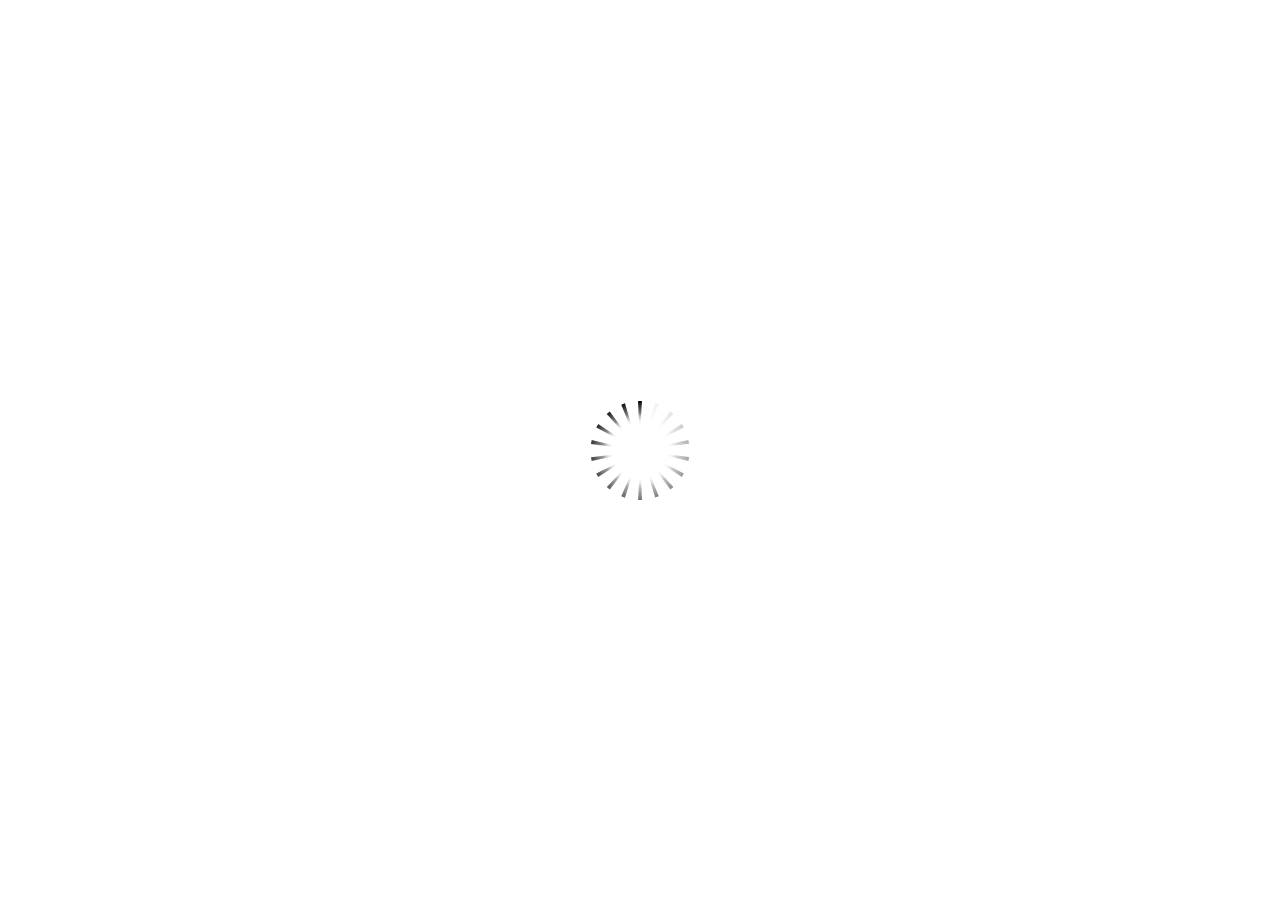
==== commit 8f13ccc8: "Add files via upload" ====
--- a/lesson1/index.html
+++ b/lesson1/index.html
@@ -1,175 +1,175 @@
-<!doctype html>
-<html lang="ar">
-<head>
-  <meta charset="utf-8" />
-  <!-- Created using Storyline 3 - http://www.articulate.com  -->
-  <!-- version: 3.5.16548.0 -->
-  <title>doaa1</title>
-  <meta http-equiv="x-ua-compatible" content="IE=edge" />
-  <meta name="viewport" content="width=device-width, initial-scale=1.0, user-scalable=no, minimal-ui" />
-  <meta name="apple-mobile-web-app-capable" content="yes" />
-
-  <style rel="stylesheet" data-noprefix>.slide-loader{position:absolute;pointer-events:none;left:50%;top:50%;-webkit-animation:spin 1.8s linear infinite;-moz-animation:spin 1.8s linear infinite;-ms-animation:spin 1.8s linear infinite;animation:spin 1.8s linear infinite;width:100px;height:100px;-webkit-transform:translate(-50%, -50%);-ms-transform:translate(-50%, -50%);z-index:10000;background:transparent url("[data-uri]") no-repeat center center}.mobile-chrome-warning{position:fixed;width:300px;height:75px;bottom:0px;background:rgba(0,0,0,0.0001);display:none;pointer-events:none;z-index:99}.mobile-chrome-warning-btn{position:absolute;left:-16px;top:-15px;width:107px;height:107px;background:rgba(0,0,0,0.6);border-radius:50%;border:1px solid rgba(255,255,255,0.2);pointer-events:all;-webkit-transform:scale(0.6)}.mobile-chrome-warning-btn svg{position:absolute;left:60%;top:58%;-webkit-transform:translate(-50%, -50%)}.mobile-chrome-warning-bubble{position:relative;color:white;padding:10px;background:rgba(0,0,0,0.8);border-radius:5px;float:left;margin-left:100px;margin-top:15px;pointer-events:none}.mobile-chrome-warning-bubble:before{position:absolute;top:8.5px;left:-20px;width:30px;height:30px;content:'';display:block;width:0;height:0;border-style:solid;border-width:12.5px 20px 12.5px 0;border-color:transparent rgba(0,0,0,0.8) transparent transparent;pointer-events:none}.is-mobile .swipe-resume-arrow{position:fixed;top:30%;left:50%;-webkit-transform:translate(-50%, 0);width:12%}.is-mobile .mobile-chrome-warning-text{position:fixed;top:56%;left:50%;-webkit-transform:translate(-50%, 0);height:30%;width:80%;line-height:43px;text-align:center;color:#aeb7bd;word-break:break-word;font-size:20px}.slide-loader .mobile-loader-dot{display:none}@-ms-keyframes spin{from{-ms-transform:translate(-50%, -50%) rotate(0deg)}to{-ms-transform:translate(-50%, -50%) rotate(360deg)}}@-moz-keyframes spin{from{-moz-transform:translate(-50%, -50%) rotate(0deg)}to{-moz-transform:translate(-50%, -50%) rotate(360deg)}}@-webkit-keyframes spin{from{-webkit-transform:translate(-50%, -50%) rotate(0deg)}to{-webkit-transform:translate(-50%, -50%) rotate(360deg)}}@keyframes spin{from{transform:translate(-50%, -50%) rotate(0deg)}to{transform:translate(-50%, -50%) rotate(360deg)}}body.is-mobile{background:black !important}body.is-theme-unified{background:#1b1a1a}.is-mobile .load-container,.is-theme-unified .load-container{position:absolute;left:0;top:0;width:100%;height:100%;background-color:rgba(0,0,0,0.5);z-index:1;visibility:visible;-webkit-transition:visibility 250ms, opacity 250ms linear;-moz-transition:visibility 250ms, opacity 250ms linear;-mz-transition:visibility 250ms, opacity 250ms linear;transition:visibility 250ms, opacity 250ms linear;pointer-events:none}.is-mobile .hide-slide-loader .load-container,.is-theme-unified .hide-slide-loader .load-container{opacity:0;visibility:hidden}.is-mobile .slide-loader,.is-theme-unified .slide-loader{-webkit-animation:none;-moz-animation:none;-ms-animation:none;animation:none;background:none;text-align:center;width:120px;height:80px;top:60%}.is-theme-unified .slide-loader{top:50%}.is-mobile .slide-loader .mobile-loader-dot,.is-theme-unified .slide-loader .mobile-loader-dot{width:30px;height:30px;background-color:white;border-radius:100%;display:inline-block;-webkit-animation:slide-loader 1s ease-in-out 0s infinite both;-moz-animation:slide-loader 1s ease-in-out 0s infinite both;-ms-animation:slide-loader 1s ease-in-out 0s infinite both;animation:slide-loader 1s ease-in-out 0s infinite both}.is-mobile .slide-loader .dot1,.is-theme-unified .slide-loader .dot1{-webkit-animation-delay:-0.2s;-moz-animation-delay:-0.2s;-ms-animation-delay:-0.2s;animation-delay:-0.2s}.is-mobile .slide-loader .dot2,.is-theme-unified .slide-loader .dot2{-webkit-animation-delay:-0.1s;-moz-animation-delay:-0.1s;-ms-animation-delay:-0.1s;animation-delay:-0.1s}@-ms-keyframes slide-loader{0%,80%,100%{-ms-transform:scale(0.6)}40%{-ms-transform:scale(0)}}@-moz-keyframes slide-loader{0%,80%,100%{-moz-transform:scale(0.6)}40%{-moz-transform:scale(0)}}@-webkit-keyframes slide-loader{0%,80%,100%{-webkit-transform:scale(0.6)}40%{-webkit-transform:scale(0)}}@keyframes slide-loader{0%,80%,100%{transform:scale(0.6)}40%{transform:scale(0)}}.mobile-load-title-overlay{display:none}.is-mobile .mobile-load-title-overlay,.is-touchable .mobile-load-title-overlay{display:block;position:fixed;top:0;right:0;bottom:0;left:0;z-index:999;pointer-events:none}.is-mobile .mobile-load-title-overlay .mobile-load-title,.is-touchable .mobile-load-title-overlay .mobile-load-title{position:relative;height:30%;width:80%;margin:0 auto;line-height:43px;text-align:center;color:#aeb7bd;word-break:break-word}@media only screen and (min-width: 320px) and (orientation: landscape){.is-mobile .mobile-load-title,.is-touchable .mobile-load-title{font-size:28.8px;-moz-transform:translateY(33%);-ms-transform:translateY(33%);-webkit-transform:translateY(33%);transform:translateY(33%)}}@media only screen and (min-width: 320px) and (orientation: portrait){.is-mobile .slide-loader,.is-touchable .slide-loader{top:55%}.is-mobile .mobile-load-title,.is-touchable .mobile-load-title{font-size:28.8px;-moz-transform:translateY(35%);-ms-transform:translateY(35%);-webkit-transform:translateY(35%);transform:translateY(35%)}}
-</style>
-
-  
-</head>
-<body style="background:url(bg.jpg)" class="cs-HTML is-theme-classic" role="application">
-  <!-- 360 -->
-  <script>!function(e){var i=/iPhone/i,o=/iPod/i,n=/iPad/i,t=/(?=.*\bAndroid\b)(?=.*\bMobile\b)/i,d=/Android/i,s=/(?=.*\bAndroid\b)(?=.*\bSD4930UR\b)/i,b=/(?=.*\bAndroid\b)(?=.*\b(?:KFOT|KFTT|KFJWI|KFJWA|KFSOWI|KFTHWI|KFTHWA|KFAPWI|KFAPWA|KFARWI|KFASWI|KFSAWI|KFSAWA)\b)/i,r=/IEMobile/i,h=/(?=.*\bWindows\b)(?=.*\bARM\b)/i,a=/BlackBerry/i,l=/BB10/i,p=/Opera Mini/i,f=/(CriOS|Chrome)(?=.*\bMobile\b)/i,u=/(?=.*\bFirefox\b)(?=.*\bMobile\b)/i,c=new RegExp("(?:Nexus 7|BNTV250|Kindle Fire|Silk|GT-P1000)","i"),w=function(e,i){return e.test(i)},A=function(e){var A=e||navigator.userAgent,v=A.split("[FBAN");if(void 0!==v[1]&&(A=v[0]),this.apple={phone:w(i,A),ipod:w(o,A),tablet:!w(i,A)&&w(n,A),device:w(i,A)||w(o,A)||w(n,A)},this.amazon={phone:w(s,A),tablet:!w(s,A)&&w(b,A),device:w(s,A)||w(b,A)},this.android={phone:w(s,A)||w(t,A),tablet:!w(s,A)&&!w(t,A)&&(w(b,A)||w(d,A)),device:w(s,A)||w(b,A)||w(t,A)||w(d,A)},this.windows={phone:w(r,A),tablet:w(h,A),device:w(r,A)||w(h,A)},this.other={blackberry:w(a,A),blackberry10:w(l,A),opera:w(p,A),firefox:w(u,A),chrome:w(f,A),device:w(a,A)||w(l,A)||w(p,A)||w(u,A)||w(f,A)},this.seven_inch=w(c,A),this.any=this.apple.device||this.android.device||this.windows.device||this.other.device||this.seven_inch,this.phone=this.apple.phone||this.android.phone||this.windows.phone,this.tablet=this.apple.tablet||this.android.tablet||this.windows.tablet,"undefined"==typeof window)return this},v=function(){var e=new A;return e.Class=A,e};"undefined"!=typeof module&&module.exports&&"undefined"==typeof window?module.exports=A:"undefined"!=typeof module&&module.exports&&"undefined"!=typeof window?module.exports=v():"function"==typeof define&&define.amd?define("isMobile",[],e.isMobile=v()):e.isMobile=v()}(this);</script>
-
-  <div id="preso"></div>
-  <script>
-    window.globals = {
-      DATA_PATH_BASE: '',
-      lmsPresent: false,
-      tinCanPresent: false,
-      aoSupport: false,
-      scale: 'show all',
-      captureRc: false,
-      browserSize: 'optimal',
-      bgColor: '#FFFFFF',
-      features: '',
-      themeName: 'classic',
-      preloaderColor: '#FFFFFF',
-      suppressAnalytics: false,
-      productChannel: 'perpetual',
-      publishSource: 'storyline',
-      aid: '',
-      cid: '7375072c',
-      playerVersion: '3.5.16548.0',
-      maxIosVideoElements: 5,
-
-      
-      parseParams: function(qs) {
-        if (window.globals.parsedParams != null) {
-          return window.globals.parsedParams;
-        }
-        qs = (qs || window.location.search.substr(1)).split('+').join(' ');
-        var params = {},
-            tokens,
-            re = /[?&]?([^=]+)=([^&]*)/g;
-
-        while (tokens = re.exec(qs)) {
-          params[decodeURIComponent(tokens[1]).trim()] =
-            decodeURIComponent(tokens[2]).trim();
-        }
-        window.globals.parsedParams = params;
-        return params;
-      },
-
-    };
-    
-
-    (function() {
-      var isPhone = false,
-          params = window.globals.parseParams();
-
-      if (params.deviceType != null) { isPhone = params.deviceType === 'phone'; }
-      if (params.devicepreview != null) { isPhone = params.phone  == '1'; }
-
-      if (window.globals.themeName !== 'classic') {
-        
-        if (params.deviceType != null) {
-          window.isMobile.phone = isPhone;
-          window.isMobile.tablet = params.deviceType === 'tablet';
-          window.isMobile.any = window.isMobile.phone || window.isMobile.tablet;
-        }
-
-        
-        if (params.devicepreview != null) {
-          window.isMobile.phone = isPhone;
-          window.isMobile.tablet = params.devicepreview === '1' && params.phone == null;
-          window.isMobile.any = window.isMobile.phone || window.isMobile.tablet;
-        }
-
-        if (window.isMobile.any) {
-          document.body.classList.add('is-touchable-tablet');
-          if (window.isMobile.phone) {
-            document.body.classList.add('is-touchable-phone');
-          }
-        }
-      } else if (window.isMobile.any || params.deviceType != null) {
-        isPhone = window.isMobile.phone || (params.deviceType === 'phone');
-
-        document.body.classList.add('is-mobile');
-        document.body.classList.add(isPhone ? 'is-phone' : 'is-tablet');
-
-        
-        if (window.vInterfaceObject != null && window.vInterfaceObject.isRise) {
-          document.body.style.background = 'transparent';
-        }
-      }
-    })();
-  </script>
-  <script SRC="story_content/user.js" TYPE="text/javascript"></script>
-  <div class="slide-loader"></div>
-
-  <script type="text/javascript">
-    if (window.isMobile.any || window.globals.themeName === 'unified') { var doc = document, loader = doc.body.querySelector('.slide-loader'); [ 1, 2, 3 ].forEach(function(n) { var d = doc.createElement('div'); d.style.backgroundColor = window.globals.preloaderColor; d.classList.add('mobile-loader-dot'); d.classList.add('dot' + n); loader.appendChild(d);
-      });
-    }
-  </script>
-
-  <div class="mobile-load-title-overlay">
-    <div class="mobile-load-title">doaa1</div>
-  </div>
-  <script>
-    
-    if (window.autoSpider && window.vInterfaceObject) {
-      document.querySelector('.mobile-load-title-overlay').style.display = 'none';
-    }
-  </script>
-
-  <div class="mobile-chrome-warning">
-    <div class="mobile-chrome-warning-btn">
-        <svg xmlns="http://www.w3.org/2000/svg" version="1.1" xmlns:xlink="http://www.w3.org/1999/xlink" preserveAspectRatio="none" x="0px" y="0px" width="107px" height="78px" viewBox="0 0 107 78">
-
-          <g id="mobile-chrome-warning-arrow">
-            <path fill="white" stroke="none" d="
-            M 24.1 31.4
-            L 12.05 15.85 0 31.4 8.3 31.4 8.3 54 15.25 54 15.25 31.4 24.1 31.4 Z"></path>
-          </g>
-
-          <path id="mobile-chrome-warning-hand" stroke="white" stroke-width="2" stroke-linejoin="round" stroke-linecap="round" fill="none" d="
-          M 37.55 16.1
-          Q 36.3 14.8 36.3 13.1 36.3 11.45 37.55 10.15 38.85 8.9 40.55 8.9 42.2 8.9 43.5 10.15
-          L 46.75 13.375 46.75 13.35
-          Q 45.5 12.05 45.5 10.35 45.5 8.7 46.75 7.4 48.05 6.15 49.75 6.15 51.4 6.15 52.7 7.4
-          L 57 11.65
-          Q 56.05 10.4828125 56.05 9 56.05 7.3 57.3 6 58.6 4.8 60.3 4.8 62 4.8 63.3 6
-          L 74.3 17
-          Q 76.3 19.05 77.5 21.55 78.75 24.05 79.1 26.9 79.4 29.7 80.65 32.25 81.85 34.75 83.85 36.75
-          L 85.6 38.5 69.5 54.6
-          Q 68.25 53.35 66.5 52.1 64.75 50.8 62.85 49.85 60.95 48.85 59.25 48.5
-          L 32 42.5
-          Q 31.15 42.3 30.45 41.8 29.1 40.8 28.85 39.3 28.6 37.85 29.35 36.55 30.05 35.25 31.65 34.7
-          L 31.9 34.65
-          Q 32.55 34.45 33.25 34.45
-          L 44.3 34.9 17.65 8.2
-          Q 16.4 6.9 16.4 5.2 16.4 3.55 17.65 2.25 18.95 1 20.65 1 22.3 1 23.6 2.25
-          L 37.55 16.1 39.2 17.75
-          M 58.95 13.65
-          L 58.075 12.775 57.3 12
-          Q 57.140234375 11.833984375 57 11.65
-          L 58.075 12.775
-          M 46.75 13.375
-          L 48.4 15"></path>
-
-        </svg>
-      </div>
-
-      <div class="mobile-chrome-warning-bubble">
-        Drag up for fullscreen
-      </div>
-  </div>
-
-  <div id="video-pen" class="offscreen"></div>
-
-  
-
-  <link rel="stylesheet" href="html5/lib/stylesheets/main.min.css" data-noprefix />
-  <link rel="stylesheet" href="html5/data/css/output.min.css" data-noprefix />
-  <script data-main="app/scripts/init.generated" src="html5/lib/scripts/app.min.js"></script>
-</body>
-</html>
+<!doctype html>
+<html lang="ar">
+<head>
+  <meta charset="utf-8" />
+  <!-- Created using Storyline 3 - http://www.articulate.com  -->
+  <!-- version: 3.5.16548.0 -->
+  <title>doaa1</title>
+  <meta http-equiv="x-ua-compatible" content="IE=edge" />
+  <meta name="viewport" content="width=device-width, initial-scale=1.0, user-scalable=no, minimal-ui" />
+  <meta name="apple-mobile-web-app-capable" content="yes" />
+
+  <style rel="stylesheet" data-noprefix>.slide-loader{position:absolute;pointer-events:none;left:50%;top:50%;-webkit-animation:spin 1.8s linear infinite;-moz-animation:spin 1.8s linear infinite;-ms-animation:spin 1.8s linear infinite;animation:spin 1.8s linear infinite;width:100px;height:100px;-webkit-transform:translate(-50%, -50%);-ms-transform:translate(-50%, -50%);z-index:10000;background:transparent url("[data-uri]") no-repeat center center}.mobile-chrome-warning{position:fixed;width:300px;height:75px;bottom:0px;background:rgba(0,0,0,0.0001);display:none;pointer-events:none;z-index:99}.mobile-chrome-warning-btn{position:absolute;left:-16px;top:-15px;width:107px;height:107px;background:rgba(0,0,0,0.6);border-radius:50%;border:1px solid rgba(255,255,255,0.2);pointer-events:all;-webkit-transform:scale(0.6)}.mobile-chrome-warning-btn svg{position:absolute;left:60%;top:58%;-webkit-transform:translate(-50%, -50%)}.mobile-chrome-warning-bubble{position:relative;color:white;padding:10px;background:rgba(0,0,0,0.8);border-radius:5px;float:left;margin-left:100px;margin-top:15px;pointer-events:none}.mobile-chrome-warning-bubble:before{position:absolute;top:8.5px;left:-20px;width:30px;height:30px;content:'';display:block;width:0;height:0;border-style:solid;border-width:12.5px 20px 12.5px 0;border-color:transparent rgba(0,0,0,0.8) transparent transparent;pointer-events:none}.is-mobile .swipe-resume-arrow{position:fixed;top:30%;left:50%;-webkit-transform:translate(-50%, 0);width:12%}.is-mobile .mobile-chrome-warning-text{position:fixed;top:56%;left:50%;-webkit-transform:translate(-50%, 0);height:30%;width:80%;line-height:43px;text-align:center;color:#aeb7bd;word-break:break-word;font-size:20px}.slide-loader .mobile-loader-dot{display:none}@-ms-keyframes spin{from{-ms-transform:translate(-50%, -50%) rotate(0deg)}to{-ms-transform:translate(-50%, -50%) rotate(360deg)}}@-moz-keyframes spin{from{-moz-transform:translate(-50%, -50%) rotate(0deg)}to{-moz-transform:translate(-50%, -50%) rotate(360deg)}}@-webkit-keyframes spin{from{-webkit-transform:translate(-50%, -50%) rotate(0deg)}to{-webkit-transform:translate(-50%, -50%) rotate(360deg)}}@keyframes spin{from{transform:translate(-50%, -50%) rotate(0deg)}to{transform:translate(-50%, -50%) rotate(360deg)}}body.is-mobile{background:black !important}body.is-theme-unified{background:#1b1a1a}.is-mobile .load-container,.is-theme-unified .load-container{position:absolute;left:0;top:0;width:100%;height:100%;background-color:rgba(0,0,0,0.5);z-index:1;visibility:visible;-webkit-transition:visibility 250ms, opacity 250ms linear;-moz-transition:visibility 250ms, opacity 250ms linear;-mz-transition:visibility 250ms, opacity 250ms linear;transition:visibility 250ms, opacity 250ms linear;pointer-events:none}.is-mobile .hide-slide-loader .load-container,.is-theme-unified .hide-slide-loader .load-container{opacity:0;visibility:hidden}.is-mobile .slide-loader,.is-theme-unified .slide-loader{-webkit-animation:none;-moz-animation:none;-ms-animation:none;animation:none;background:none;text-align:center;width:120px;height:80px;top:60%}.is-theme-unified .slide-loader{top:50%}.is-mobile .slide-loader .mobile-loader-dot,.is-theme-unified .slide-loader .mobile-loader-dot{width:30px;height:30px;background-color:white;border-radius:100%;display:inline-block;-webkit-animation:slide-loader 1s ease-in-out 0s infinite both;-moz-animation:slide-loader 1s ease-in-out 0s infinite both;-ms-animation:slide-loader 1s ease-in-out 0s infinite both;animation:slide-loader 1s ease-in-out 0s infinite both}.is-mobile .slide-loader .dot1,.is-theme-unified .slide-loader .dot1{-webkit-animation-delay:-0.2s;-moz-animation-delay:-0.2s;-ms-animation-delay:-0.2s;animation-delay:-0.2s}.is-mobile .slide-loader .dot2,.is-theme-unified .slide-loader .dot2{-webkit-animation-delay:-0.1s;-moz-animation-delay:-0.1s;-ms-animation-delay:-0.1s;animation-delay:-0.1s}@-ms-keyframes slide-loader{0%,80%,100%{-ms-transform:scale(0.6)}40%{-ms-transform:scale(0)}}@-moz-keyframes slide-loader{0%,80%,100%{-moz-transform:scale(0.6)}40%{-moz-transform:scale(0)}}@-webkit-keyframes slide-loader{0%,80%,100%{-webkit-transform:scale(0.6)}40%{-webkit-transform:scale(0)}}@keyframes slide-loader{0%,80%,100%{transform:scale(0.6)}40%{transform:scale(0)}}.mobile-load-title-overlay{display:none}.is-mobile .mobile-load-title-overlay,.is-touchable .mobile-load-title-overlay{display:block;position:fixed;top:0;right:0;bottom:0;left:0;z-index:999;pointer-events:none}.is-mobile .mobile-load-title-overlay .mobile-load-title,.is-touchable .mobile-load-title-overlay .mobile-load-title{position:relative;height:30%;width:80%;margin:0 auto;line-height:43px;text-align:center;color:#aeb7bd;word-break:break-word}@media only screen and (min-width: 320px) and (orientation: landscape){.is-mobile .mobile-load-title,.is-touchable .mobile-load-title{font-size:28.8px;-moz-transform:translateY(33%);-ms-transform:translateY(33%);-webkit-transform:translateY(33%);transform:translateY(33%)}}@media only screen and (min-width: 320px) and (orientation: portrait){.is-mobile .slide-loader,.is-touchable .slide-loader{top:55%}.is-mobile .mobile-load-title,.is-touchable .mobile-load-title{font-size:28.8px;-moz-transform:translateY(35%);-ms-transform:translateY(35%);-webkit-transform:translateY(35%);transform:translateY(35%)}}
+</style>
+
+  
+</head>
+<body style="background: #FFFFFF" class="cs-HTML is-theme-classic" role="application">
+  <!-- 360 -->
+  <script>!function(e){var i=/iPhone/i,o=/iPod/i,n=/iPad/i,t=/(?=.*\bAndroid\b)(?=.*\bMobile\b)/i,d=/Android/i,s=/(?=.*\bAndroid\b)(?=.*\bSD4930UR\b)/i,b=/(?=.*\bAndroid\b)(?=.*\b(?:KFOT|KFTT|KFJWI|KFJWA|KFSOWI|KFTHWI|KFTHWA|KFAPWI|KFAPWA|KFARWI|KFASWI|KFSAWI|KFSAWA)\b)/i,r=/IEMobile/i,h=/(?=.*\bWindows\b)(?=.*\bARM\b)/i,a=/BlackBerry/i,l=/BB10/i,p=/Opera Mini/i,f=/(CriOS|Chrome)(?=.*\bMobile\b)/i,u=/(?=.*\bFirefox\b)(?=.*\bMobile\b)/i,c=new RegExp("(?:Nexus 7|BNTV250|Kindle Fire|Silk|GT-P1000)","i"),w=function(e,i){return e.test(i)},A=function(e){var A=e||navigator.userAgent,v=A.split("[FBAN");if(void 0!==v[1]&&(A=v[0]),this.apple={phone:w(i,A),ipod:w(o,A),tablet:!w(i,A)&&w(n,A),device:w(i,A)||w(o,A)||w(n,A)},this.amazon={phone:w(s,A),tablet:!w(s,A)&&w(b,A),device:w(s,A)||w(b,A)},this.android={phone:w(s,A)||w(t,A),tablet:!w(s,A)&&!w(t,A)&&(w(b,A)||w(d,A)),device:w(s,A)||w(b,A)||w(t,A)||w(d,A)},this.windows={phone:w(r,A),tablet:w(h,A),device:w(r,A)||w(h,A)},this.other={blackberry:w(a,A),blackberry10:w(l,A),opera:w(p,A),firefox:w(u,A),chrome:w(f,A),device:w(a,A)||w(l,A)||w(p,A)||w(u,A)||w(f,A)},this.seven_inch=w(c,A),this.any=this.apple.device||this.android.device||this.windows.device||this.other.device||this.seven_inch,this.phone=this.apple.phone||this.android.phone||this.windows.phone,this.tablet=this.apple.tablet||this.android.tablet||this.windows.tablet,"undefined"==typeof window)return this},v=function(){var e=new A;return e.Class=A,e};"undefined"!=typeof module&&module.exports&&"undefined"==typeof window?module.exports=A:"undefined"!=typeof module&&module.exports&&"undefined"!=typeof window?module.exports=v():"function"==typeof define&&define.amd?define("isMobile",[],e.isMobile=v()):e.isMobile=v()}(this);</script>
+
+  <div id="preso"></div>
+  <script>
+    window.globals = {
+      DATA_PATH_BASE: '',
+      lmsPresent: false,
+      tinCanPresent: false,
+      aoSupport: false,
+      scale: 'show all',
+      captureRc: false,
+      browserSize: 'optimal',
+      bgColor: '#FFFFFF',
+      features: '',
+      themeName: 'classic',
+      preloaderColor: '#FFFFFF',
+      suppressAnalytics: false,
+      productChannel: 'perpetual',
+      publishSource: 'storyline',
+      aid: '',
+      cid: '7375072c',
+      playerVersion: '3.5.16548.0',
+      maxIosVideoElements: 5,
+
+      
+      parseParams: function(qs) {
+        if (window.globals.parsedParams != null) {
+          return window.globals.parsedParams;
+        }
+        qs = (qs || window.location.search.substr(1)).split('+').join(' ');
+        var params = {},
+            tokens,
+            re = /[?&]?([^=]+)=([^&]*)/g;
+
+        while (tokens = re.exec(qs)) {
+          params[decodeURIComponent(tokens[1]).trim()] =
+            decodeURIComponent(tokens[2]).trim();
+        }
+        window.globals.parsedParams = params;
+        return params;
+      },
+
+    };
+    
+
+    (function() {
+      var isPhone = false,
+          params = window.globals.parseParams();
+
+      if (params.deviceType != null) { isPhone = params.deviceType === 'phone'; }
+      if (params.devicepreview != null) { isPhone = params.phone  == '1'; }
+
+      if (window.globals.themeName !== 'classic') {
+        
+        if (params.deviceType != null) {
+          window.isMobile.phone = isPhone;
+          window.isMobile.tablet = params.deviceType === 'tablet';
+          window.isMobile.any = window.isMobile.phone || window.isMobile.tablet;
+        }
+
+        
+        if (params.devicepreview != null) {
+          window.isMobile.phone = isPhone;
+          window.isMobile.tablet = params.devicepreview === '1' && params.phone == null;
+          window.isMobile.any = window.isMobile.phone || window.isMobile.tablet;
+        }
+
+        if (window.isMobile.any) {
+          document.body.classList.add('is-touchable-tablet');
+          if (window.isMobile.phone) {
+            document.body.classList.add('is-touchable-phone');
+          }
+        }
+      } else if (window.isMobile.any || params.deviceType != null) {
+        isPhone = window.isMobile.phone || (params.deviceType === 'phone');
+
+        document.body.classList.add('is-mobile');
+        document.body.classList.add(isPhone ? 'is-phone' : 'is-tablet');
+
+        
+        if (window.vInterfaceObject != null && window.vInterfaceObject.isRise) {
+          document.body.style.background = 'transparent';
+        }
+      }
+    })();
+  </script>
+  <script SRC="story_content/user.js" TYPE="text/javascript"></script>
+  <div class="slide-loader"></div>
+
+  <script type="text/javascript">
+    if (window.isMobile.any || window.globals.themeName === 'unified') { var doc = document, loader = doc.body.querySelector('.slide-loader'); [ 1, 2, 3 ].forEach(function(n) { var d = doc.createElement('div'); d.style.backgroundColor = window.globals.preloaderColor; d.classList.add('mobile-loader-dot'); d.classList.add('dot' + n); loader.appendChild(d);
+      });
+    }
+  </script>
+
+  <div class="mobile-load-title-overlay">
+    <div class="mobile-load-title">doaa1</div>
+  </div>
+  <script>
+    
+    if (window.autoSpider && window.vInterfaceObject) {
+      document.querySelector('.mobile-load-title-overlay').style.display = 'none';
+    }
+  </script>
+
+  <div class="mobile-chrome-warning">
+    <div class="mobile-chrome-warning-btn">
+        <svg xmlns="http://www.w3.org/2000/svg" version="1.1" xmlns:xlink="http://www.w3.org/1999/xlink" preserveAspectRatio="none" x="0px" y="0px" width="107px" height="78px" viewBox="0 0 107 78">
+
+          <g id="mobile-chrome-warning-arrow">
+            <path fill="white" stroke="none" d="
+            M 24.1 31.4
+            L 12.05 15.85 0 31.4 8.3 31.4 8.3 54 15.25 54 15.25 31.4 24.1 31.4 Z"></path>
+          </g>
+
+          <path id="mobile-chrome-warning-hand" stroke="white" stroke-width="2" stroke-linejoin="round" stroke-linecap="round" fill="none" d="
+          M 37.55 16.1
+          Q 36.3 14.8 36.3 13.1 36.3 11.45 37.55 10.15 38.85 8.9 40.55 8.9 42.2 8.9 43.5 10.15
+          L 46.75 13.375 46.75 13.35
+          Q 45.5 12.05 45.5 10.35 45.5 8.7 46.75 7.4 48.05 6.15 49.75 6.15 51.4 6.15 52.7 7.4
+          L 57 11.65
+          Q 56.05 10.4828125 56.05 9 56.05 7.3 57.3 6 58.6 4.8 60.3 4.8 62 4.8 63.3 6
+          L 74.3 17
+          Q 76.3 19.05 77.5 21.55 78.75 24.05 79.1 26.9 79.4 29.7 80.65 32.25 81.85 34.75 83.85 36.75
+          L 85.6 38.5 69.5 54.6
+          Q 68.25 53.35 66.5 52.1 64.75 50.8 62.85 49.85 60.95 48.85 59.25 48.5
+          L 32 42.5
+          Q 31.15 42.3 30.45 41.8 29.1 40.8 28.85 39.3 28.6 37.85 29.35 36.55 30.05 35.25 31.65 34.7
+          L 31.9 34.65
+          Q 32.55 34.45 33.25 34.45
+          L 44.3 34.9 17.65 8.2
+          Q 16.4 6.9 16.4 5.2 16.4 3.55 17.65 2.25 18.95 1 20.65 1 22.3 1 23.6 2.25
+          L 37.55 16.1 39.2 17.75
+          M 58.95 13.65
+          L 58.075 12.775 57.3 12
+          Q 57.140234375 11.833984375 57 11.65
+          L 58.075 12.775
+          M 46.75 13.375
+          L 48.4 15"></path>
+
+        </svg>
+      </div>
+
+      <div class="mobile-chrome-warning-bubble">
+        Drag up for fullscreen
+      </div>
+  </div>
+
+  <div id="video-pen" class="offscreen"></div>
+
+  
+
+  <link rel="stylesheet" href="html5/lib/stylesheets/main.min.css" data-noprefix />
+  <link rel="stylesheet" href="html5/data/css/output.min.css" data-noprefix />
+  <script data-main="app/scripts/init.generated" src="html5/lib/scripts/app.min.js"></script>
+</body>
+</html>
--- a/lesson1/html5/data/css/output.min.css
+++ b/lesson1/html5/data/css/output.min.css
@@ -1 +1 @@
-.cs-InvalidPromptSlide .cs-6UHbgpwBb2C-InvalidPromptSlide-btn0  {color: rgba(53, 53, 53, 1);border-color: rgba(177, 177, 177, 1);background: linear-gradient(180deg, rgba(245, 245, 245, 1) 0%, rgba(199, 199, 199, 1) 100%);text-shadow: 0 1px 0 rgba(240, 240, 240, 1);}.cs-InvalidPromptSlide .cs-6UHbgpwBb2C-InvalidPromptSlide-btn0 .cs-html {color: rgba(68, 68, 68, 1);}.cs-InvalidPromptSlide .cs-6UHbgpwBb2C-InvalidPromptSlide-btn0 .cs-slide {border-color: rgba(85, 85, 85, 1);}.cs-InvalidPromptSlide .cs-6UHbgpwBb2C-InvalidPromptSlide-btn0:hover {background: linear-gradient(180deg, rgba(242, 242, 242, 1) 0%, rgba(175, 175, 175, 1) 100%);}.cs-InvalidPromptSlide .cs-6UHbgpwBb2C-InvalidPromptSlide-btn0:active {background: linear-gradient(180deg, rgba(199, 199, 199, 1) 0%, rgba(244, 244, 244, 1) 100%);}.cs-PrintPromptSlide .cs-6UHbgpwBb2C-PrintPromptSlide-btn0  {color: rgba(53, 53, 53, 1);border-color: rgba(177, 177, 177, 1);background: linear-gradient(180deg, rgba(245, 245, 245, 1) 0%, rgba(199, 199, 199, 1) 100%);text-shadow: 0 1px 0 rgba(240, 240, 240, 1);}.cs-PrintPromptSlide .cs-6UHbgpwBb2C-PrintPromptSlide-btn0 .cs-html {color: rgba(68, 68, 68, 1);}.cs-PrintPromptSlide .cs-6UHbgpwBb2C-PrintPromptSlide-btn0 .cs-slide {border-color: rgba(85, 85, 85, 1);}.cs-PrintPromptSlide .cs-6UHbgpwBb2C-PrintPromptSlide-btn0:hover {background: linear-gradient(180deg, rgba(242, 242, 242, 1) 0%, rgba(175, 175, 175, 1) 100%);}.cs-PrintPromptSlide .cs-6UHbgpwBb2C-PrintPromptSlide-btn0:active {background: linear-gradient(180deg, rgba(199, 199, 199, 1) 0%, rgba(244, 244, 244, 1) 100%);}.cs-ScrollPromptSlide .cs-6UHbgpwBb2C-ScrollPromptSlide-btn0  {color: rgba(53, 53, 53, 1);border-color: rgba(177, 177, 177, 1);background: linear-gradient(180deg, rgba(245, 245, 245, 1) 0%, rgba(199, 199, 199, 1) 100%);text-shadow: 0 1px 0 rgba(240, 240, 240, 1);}.cs-ScrollPromptSlide .cs-6UHbgpwBb2C-ScrollPromptSlide-btn0 .cs-html {color: rgba(68, 68, 68, 1);}.cs-ScrollPromptSlide .cs-6UHbgpwBb2C-ScrollPromptSlide-btn0 .cs-slide {border-color: rgba(85, 85, 85, 1);}.cs-ScrollPromptSlide .cs-6UHbgpwBb2C-ScrollPromptSlide-btn0:hover {background: linear-gradient(180deg, rgba(242, 242, 242, 1) 0%, rgba(175, 175, 175, 1) 100%);}.cs-ScrollPromptSlide .cs-6UHbgpwBb2C-ScrollPromptSlide-btn0:active {background: linear-gradient(180deg, rgba(199, 199, 199, 1) 0%, rgba(244, 244, 244, 1) 100%);}.cs-ResumePromptSlide .cs-6UHbgpwBb2C-ResumePromptSlide-btn0  {color: rgba(53, 53, 53, 1);border-color: rgba(177, 177, 177, 1);background: linear-gradient(180deg, rgba(245, 245, 245, 1) 0%, rgba(199, 199, 199, 1) 100%);text-shadow: 0 1px 0 rgba(240, 240, 240, 1);}.cs-ResumePromptSlide .cs-6UHbgpwBb2C-ResumePromptSlide-btn0 .cs-html {color: rgba(68, 68, 68, 1);}.cs-ResumePromptSlide .cs-6UHbgpwBb2C-ResumePromptSlide-btn0 .cs-slide {border-color: rgba(85, 85, 85, 1);}.cs-ResumePromptSlide .cs-6UHbgpwBb2C-ResumePromptSlide-btn0:hover {background: linear-gradient(180deg, rgba(242, 242, 242, 1) 0%, rgba(175, 175, 175, 1) 100%);}.cs-ResumePromptSlide .cs-6UHbgpwBb2C-ResumePromptSlide-btn0:active {background: linear-gradient(180deg, rgba(199, 199, 199, 1) 0%, rgba(244, 244, 244, 1) 100%);}.cs-ResumePromptSlide .cs-6UHbgpwBb2C-ResumePromptSlide-btn1  {color: rgba(53, 53, 53, 1);border-color: rgba(177, 177, 177, 1);background: linear-gradient(180deg, rgba(245, 245, 245, 1) 0%, rgba(199, 199, 199, 1) 100%);text-shadow: 0 1px 0 rgba(240, 240, 240, 1);}.cs-ResumePromptSlide .cs-6UHbgpwBb2C-ResumePromptSlide-btn1 .cs-html {color: rgba(68, 68, 68, 1);}.cs-ResumePromptSlide .cs-6UHbgpwBb2C-ResumePromptSlide-btn1 .cs-slide {border-color: rgba(85, 85, 85, 1);}.cs-ResumePromptSlide .cs-6UHbgpwBb2C-ResumePromptSlide-btn1:hover {background: linear-gradient(180deg, rgba(242, 242, 242, 1) 0%, rgba(175, 175, 175, 1) 100%);}.cs-ResumePromptSlide .cs-6UHbgpwBb2C-ResumePromptSlide-btn1:active {background: linear-gradient(180deg, rgba(199, 199, 199, 1) 0%, rgba(244, 244, 244, 1) 100%);}.cs-ExternalInterfaceErrorSlide .cs-buttonOK  {color: rgba(53, 53, 53, 1);border-color: rgba(177, 177, 177, 1);background: linear-gradient(180deg, rgba(245, 245, 245, 1) 0%, rgba(199, 199, 199, 1) 100%);text-shadow: 0 1px 0 rgba(240, 240, 240, 1);}.cs-ExternalInterfaceErrorSlide .cs-buttonOK .cs-html {color: rgba(68, 68, 68, 1);}.cs-ExternalInterfaceErrorSlide .cs-buttonOK .cs-slide {border-color: rgba(85, 85, 85, 1);}.cs-ExternalInterfaceErrorSlide .cs-buttonOK:hover {background: linear-gradient(180deg, rgba(242, 242, 242, 1) 0%, rgba(175, 175, 175, 1) 100%);}.cs-ExternalInterfaceErrorSlide .cs-buttonOK:active {background: linear-gradient(180deg, rgba(199, 199, 199, 1) 0%, rgba(244, 244, 244, 1) 100%);}.cs-npnxnanbnsnfns00000000001 .cs-infopanel  {box-shadow: 0 1px 0 rgba(184, 184, 184, 1);background: rgba(255, 255, 255, 1);}.cs-npnxnanbnsnfns00000000001 .cs-infopanel .cs-link {color: rgba(124, 34, 128, 1);}.cs-npnxnanbnsnfns00000000001 .cs-infopanel .cs-link:hover {color: rgba(0, 0, 238, 1);}.cs-npnxnanbnsnfns00000000001 .cs-infopanel .cs-name {color: rgba(68, 68, 68, 1);}.cs-npnxnanbnsnfns00000000001 .cs-infopanel .cs-title {color: rgba(153, 153, 153, 1);}.cs-npnxnanbnsnfns00000000001 .cs-infopanelpopup  {box-shadow: 0 1px 0 rgba(184, 184, 184, 1);background: linear-gradient(180deg, rgba(233, 233, 233, 1) 0%, rgba(207, 207, 207, 1) 100%);}.cs-npnxnanbnsnfns00000000001 .cs-infopanelpopup .cs-link {color: rgba(124, 34, 128, 1);}.cs-npnxnanbnsnfns00000000001 .cs-infopanelpopup .cs-link:hover {color: rgba(0, 0, 238, 1);}.cs-npnxnanbnsnfns00000000001 .cs-infopanelpopup .cs-name {color: rgba(68, 68, 68, 1);}.cs-npnxnanbnsnfns00000000001 .cs-infopanelpopup .cs-bio {color: rgba(153, 153, 153, 1);}.cs-npnxnanbnsnfns00000000001 .cs-timer  {color: rgba(85, 85, 85, 1);}.cs-npnxnanbnsnfns00000000001 .cs-duration stop:first-child {stop-color: rgba(0, 215, 255, 1);}.cs-npnxnanbnsnfns00000000001 .cs-duration stop:last-child {stop-color: rgba(0, 171, 255, 1);}.cs-npnxnanbnsnfns00000000001 .cs-elapsed stop:first-child {stop-color: rgba(254, 227, 71, 1);}.cs-npnxnanbnsnfns00000000001 .cs-elapsed stop:last-child {stop-color: rgba(252, 204, 42, 1);}.cs-npnxnanbnsnfns00000000001 .cs-timer .cs-pie .cs-innerstroke {stroke: rgba(199, 199, 199, 1);}.cs-npnxnanbnsnfns00000000001 .cs-timer .cs-pie .cs-innerborder {stroke: rgba(255, 255, 255, 1);}.cs-npnxnanbnsnfns00000000001 .cs-window  {box-shadow: 0 8px 5px rgba(0, 0, 0, 0.2);border-color: rgba(234, 234, 234, 1);background: rgba(243, 243, 243, 1);color: rgba(85, 85, 85, 1);}.cs-npnxnanbnsnfns00000000001 .cs-window .cs-diva {border-color: rgba(247, 247, 247, 1);}.cs-npnxnanbnsnfns00000000001 .cs-window .cs-divb {border-color: rgba(211, 211, 211, 1);}.cs-npnxnanbnsnfns00000000001 .cs-editor .cs-editor-slide {color: rgba(85, 85, 85, 1);}.cs-npnxnanbnsnfns00000000001 .cs-editor .cs-editor-html {color: rgba(68, 68, 68, 1);}.cs-npnxnanbnsnfns00000000001 .cs-editor .cs-editor-button {text-shadow: 0 1px 0 rgba(240, 240, 240, 1);color: rgba(53, 53, 53, 1);border-color: rgba(177, 177, 177, 1);background: linear-gradient(180deg, rgba(245, 245, 245, 1) 0%, rgba(199, 199, 199, 1) 100%);}.cs-npnxnanbnsnfns00000000001 .cs-editor .cs-editor-button:hover {background: linear-gradient(180deg, rgba(242, 242, 242, 1) 0%, rgba(175, 175, 175, 1) 100%);}.cs-npnxnanbnsnfns00000000001 .cs-editor .cs-editor-button:active {background: linear-gradient(180deg, rgba(199, 199, 199, 1) 0%, rgba(244, 244, 244, 1) 100%);}.cs-npnxnanbnsnfns00000000001 .cs-listitem  {color: rgba(53, 53, 53, 1);border-color: rgba(223, 223, 223, 1);}.cs-npnxnanbnsnfns00000000001 .cs-listitem.cs-selected {color: rgba(53, 53, 53, 1);background: rgba(192, 226, 241, 1);}.cs-npnxnanbnsnfns00000000001 .cs-listitem.cs-selected:hover {background: rgba(192, 226, 241, 1);}.cs-npnxnanbnsnfns00000000001 .cs-listitem.cs-selected:focus {background: rgba(192, 226, 241, 1);}.cs-npnxnanbnsnfns00000000001 .cs-listitem.cs-viewed {color: rgba(144, 144, 144, 1);}.cs-npnxnanbnsnfns00000000001 .cs-listitem .cs-icon-carrot {fill: rgba(53, 53, 53, 1);}.cs-npnxnanbnsnfns00000000001 .cs-listitem .cs-icon-carrot .cs-shadow {fill: rgba(255, 255, 255, 1);}.cs-npnxnanbnsnfns00000000001 .cs-listitem:hover {background: rgba(230, 230, 230, 1);}.cs-npnxnanbnsnfns00000000001 .cs-listitem:focus {background: rgba(230, 230, 230, 1);}.cs-npnxnanbnsnfns00000000001.cs-base  {color: rgba(85, 85, 85, 0);border-color: rgba(233, 233, 233, 0);background: linear-gradient(180deg, rgba(233, 233, 233, 0) 0%, rgba(207, 207, 207, 0) 0%);}.cs-npnxnanbnsnfns00000000001.cs-base .cs-separator .cs-diva {background: rgba(211, 211, 211, 1);}.cs-npnxnanbnsnfns00000000001.cs-base .cs-separator .cs-divb {background: rgba(247, 247, 247, 1);}.cs-npnxnanbnsnfns00000000001.cs-base .cs-topmenu-item.active .cs-tab {border-color: rgba(211, 211, 211, 1);}.cs-npnxnanbnsnfns00000000001.cs-base .cs-topmenu-item.active .cs-panel {border-color: rgba(211, 211, 211, 1);}.cs-npnxnanbnsnfns00000000001.cs-base .cs-left {background: linear-gradient(180deg, rgba(219, 219, 219, 1) 0%, rgba(195, 195, 195, 1) 100%);}.cs-npnxnanbnsnfns00000000001.cs-base .cs-area-primary .cs-slide-container {background: linear-gradient(180deg, rgba(233, 233, 233, 0) 0%, rgba(207, 207, 207, 0) 0%);}.cs-npnxnanbnsnfns00000000001 .cs-button  {text-shadow: 0 1px 0 rgba(240, 240, 240, 1);color: rgba(53, 53, 53, 1);border-color: rgba(177, 177, 177, 1);background: linear-gradient(180deg, rgba(245, 245, 245, 1) 0%, rgba(199, 199, 199, 1) 100%);box-shadow: 0 1px 0 rgba(207, 207, 207, 1);}.cs-npnxnanbnsnfns00000000001 .cs-button .cs-icon {fill: rgba(53, 53, 53, 1);}.cs-npnxnanbnsnfns00000000001 .cs-button .cs-icon-shadow {fill: rgba(240, 240, 240, 1);}.cs-npnxnanbnsnfns00000000001 .cs-button:hover {background: linear-gradient(180deg, rgba(242, 242, 242, 1) 0%, rgba(175, 175, 175, 1) 100%);}.cs-npnxnanbnsnfns00000000001 .cs-button:active {background: linear-gradient(180deg, rgba(199, 199, 199, 1) 0%, rgba(244, 244, 244, 1) 100%);}.cs-npnxnanbnsnfns00000000001 .cs-button.cs-disabled:hover {background: linear-gradient(180deg, rgba(245, 245, 245, 1) 0%, rgba(199, 199, 199, 1) 100%);}.cs-npnxnanbnsnfns00000000001 .cs-button.cs-disabled:active {background: linear-gradient(180deg, rgba(245, 245, 245, 1) 0%, rgba(199, 199, 199, 1) 100%);}.cs-npnxnanbnsnfns00000000001 .cs-button.cs-volume:hover {background: linear-gradient(180deg, rgba(245, 245, 245, 1) 0%, rgba(199, 199, 199, 1) 100%);}.cs-npnxnanbnsnfns00000000001 .cs-button.cs-volume:active {background: linear-gradient(180deg, rgba(245, 245, 245, 1) 0%, rgba(199, 199, 199, 1) 100%);}.cs-npnxnanbnsnfns00000000001 .cs-checkbox  {color: rgba(68, 68, 68, 1);}.cs-npnxnanbnsnfns00000000001 .cs-checkbox:hover {border-color: rgba(107, 248, 255, 1);}.cs-npnxnanbnsnfns00000000001 .cs-checkbox .cs-box {color: rgba(255, 255, 255, 1);border-color: rgba(184, 184, 184, 1);}.cs-npnxnanbnsnfns00000000001 .cs-checkbox .cs-box:checked::after {color: rgba(51, 204, 0, 1);}.cs-npnxnanbnsnfns00000000001 .cs-logo  {box-shadow: 0 1px 0 rgba(184, 184, 184, 1);background: rgba(255, 255, 255, 1);}.cs-npnxnanbnsnfns00000000001 .cs-menu  {box-shadow: 0 1px 0 rgba(184, 184, 184, 1);background: rgba(243, 243, 243, 1);}.cs-npnxnanbnsnfns00000000001 .cs-topmenu-item.active .cs-tab {background: rgba(243, 243, 243, 1);}.cs-npnxnanbnsnfns00000000001 .cs-searchinput .cs-input {color: rgba(138, 138, 138, 1);border-color: rgba(173, 173, 173, 1);background: rgba(223, 223, 223, 1);}.cs-npnxnanbnsnfns00000000001 .cs-searchinput .cs-input:focus {color: rgba(51, 51, 51, 1);background: rgba(250, 250, 250, 1);}.cs-npnxnanbnsnfns00000000001 .cs-searchinput .cs-input:hover {box-shadow: inset 0 0 1px 0 rgba(107, 248, 255, 1);}.cs-npnxnanbnsnfns00000000001 .cs-searchinput .cs-button .cs-icon {fill: rgba(138, 138, 138, 1);}.cs-npnxnanbnsnfns00000000001 .cs-searchinput .cs-button:hover {fill: linear-gradient(180deg, rgba(245, 245, 245, 1) 0%, rgba(199, 199, 199, 1) 100%);}.cs-npnxnanbnsnfns00000000001 .cs-seekcontrol  {background: linear-gradient(180deg, rgba(245, 245, 245, 1) 0%, rgba(199, 199, 199, 1) 100%);border-color: rgba(177, 177, 177, 1);}.cs-npnxnanbnsnfns00000000001 .cs-seekcontrol .cs-button:hover .cs-icon {fill: rgba(85, 85, 85, 1);}.cs-npnxnanbnsnfns00000000001 .cs-seekcontrol .cs-button .cs-icon-shadow {fill: rgba(240, 240, 240, 1);}.cs-npnxnanbnsnfns00000000001 .cs-seekcontrol .cs-button .cs-icon {fill: rgba(45, 45, 45, 1);}.cs-npnxnanbnsnfns00000000001 .cs-seekcontrol .cs-seek .cs-fill {background: rgba(255, 255, 255, 1);}.cs-npnxnanbnsnfns00000000001 .cs-seekcontrol .cs-seek {background: rgba(231, 231, 231, 1);border-color: rgba(184, 184, 184, 1);}.cs-npnxnanbnsnfns00000000001 .cs-tabs:not(.topmenu-item) {color: rgba(85, 85, 85, 1);}.cs-npnxnanbnsnfns00000000001 .cs-tabs .cs-inner-button:not(.topmenu-item) {text-shadow: 0 1px 0 rgba(240, 240, 240, 1);}.cs-npnxnanbnsnfns00000000001 .cs-tabs:hover:not(.topmenu-item) {color: rgba(51, 51, 51, 1);}.cs-npnxnanbnsnfns00000000001 .cs-tabs.cs-selected {background: rgba(243, 243, 243, 1);color: rgba(51, 51, 51, 1);}.cs-npnxnanbnsnfns00000000001 .cs-transcript  {color: rgba(68, 68, 68, 1);}.cs-npnxnanbnsnfns00000000001 .cs-transcript .cs-div {border-color: rgba(225, 225, 225, 1);}.cs-npnxnanbnsnfns00000000001 .cs-outline  {color: rgba(68, 68, 68, 1);}.cs-npnxnanbnsnfns00000000001 .cs-outline .cs-diva {border-color: rgba(198, 198, 198, 1);}.cs-npnxnanbnsnfns00000000001 .cs-outline .cs-divb {border-color: rgba(249, 249, 249, 1);}.cs-npnxnanbnsnfns00000000001 .cs-outline .cs-divc {border-color: rgba(225, 225, 225, 1);}.cs-npnxnanbnsnfns00000000001 .cs-outline .cs-search-filter:hover {color: rgba(0, 0, 238, 1);}.cs-npnxnanbnsnfns00000000001 .cs-resource .cs-separator {border-color: rgba(224, 224, 224, 1);}.cs-npnxnanbnsnfns00000000001 .cs-glossary  {color: rgba(53, 53, 53, 1);}.cs-npnxnanbnsnfns00000000001 .cs-glossary .cs-scrolling-panel {background: rgba(231, 231, 231, 1);}.cs-npnxnanbnsnfns00000000001 .cs-glossary .cs-term.cs-selected .cs-choice-list-trigger {color: rgba(53, 53, 53, 1);background: rgba(192, 226, 241, 1);}.cs-npnxnanbnsnfns00000000001 .cs-glossary .cs-term.cs-selected .cs-choice-list-trigger:focus {color: rgba(53, 53, 53, 1);background: rgba(192, 226, 241, 1);}.cs-npnxnanbnsnfns00000000001 .cs-glossary .cs-term:hover .cs-choice-list-trigger {background: rgba(230, 230, 230, 1);}.cs-npnxnanbnsnfns00000000001 .cs-glossary .cs-term .cs-choice-list-trigger:focus {background: rgba(230, 230, 230, 1);}.cs-npnxnanbnsnfns00000000001 .cs-glossary .cs-diva {border-color: rgba(226, 226, 226, 1);}.cs-npnxnanbnsnfns00000000001 .cs-glossary .cs-divb {border-color: rgba(226, 226, 226, 1);}.cs-npnxnanbnsnfns00000000001 .cs-glossary .cs-divc {border-color: rgba(250, 250, 250, 1);}.cs-npnxnanbnsnfns00000000001 .cs-glossary .cs-heading {color: rgba(68, 68, 68, 1);}.cs-npnxnanbnsnfns00000000001 .cs-volume::-moz-range-thumb {border-color: rgba(165, 165, 165, 1);box-shadow: inset 0 0 1px 0 rgba(212, 212, 212, 1);background: rgba(200, 200, 200, 1);}.cs-npnxnanbnsnfns00000000001 .cs-volume::-ms-thumb {border-color: rgba(165, 165, 165, 1);box-shadow: inset 0 0 1px 0 rgba(212, 212, 212, 1);background: rgba(200, 200, 200, 1);}.cs-npnxnanbnsnfns00000000001 .cs-volume::-webkit-slider-thumb {border-color: rgba(165, 165, 165, 1);box-shadow: inset 0 0 1px 0 rgba(212, 212, 212, 1);background: rgba(200, 200, 200, 1);}.cs-npnxnanbnsnfns00000000001 .cs-volume::-moz-range-track {border-color: rgba(242, 242, 242, 1);background: linear-gradient(180deg, rgba(188, 188, 188, 1) 0%, rgba(188, 188, 188, 1) 50.196%, rgba(195, 195, 195, 1) 100%);}.cs-npnxnanbnsnfns00000000001 .cs-volume::-ms-track {border-color: rgba(242, 242, 242, 1);background: linear-gradient(180deg, rgba(188, 188, 188, 1) 0%, rgba(188, 188, 188, 1) 50.196%, rgba(195, 195, 195, 1) 100%);}.cs-npnxnanbnsnfns00000000001 .cs-volume::-webkit-slider-runnable-track {border-color: rgba(242, 242, 242, 1);background: linear-gradient(180deg, rgba(188, 188, 188, 1) 0%, rgba(188, 188, 188, 1) 50.196%, rgba(195, 195, 195, 1) 100%);}.fn-npnxnanbsnfns00000000001 {font-family: 'Arabic Typesetting71972559';-webkit-font-variant-ligatures: no-common-ligatures;font-variant-ligatures: no-common-ligatures;}.fn-pxabnsnfns00000000001 {font-family: 'Arabic Typesetting71972559';-webkit-font-variant-ligatures: no-common-ligatures;font-variant-ligatures: no-common-ligatures;}.fn-npxnabnsnfns00000000001 {font-family: 'Arabic Typesetting71972559';-webkit-font-variant-ligatures: no-common-ligatures;font-variant-ligatures: no-common-ligatures;}.fn-npnxnanbnsnfns00000000001 {font-family: 'Arabic Typesetting71972559';-webkit-font-variant-ligatures: no-common-ligatures;font-variant-ligatures: no-common-ligatures;}.fn-pxabnsnfns00000000000 {font-family: 'Arabic Typesetting71972559';-webkit-font-variant-ligatures: no-common-ligatures;font-variant-ligatures: no-common-ligatures;}@font-face {font-family: 'Arabic Typesetting71972559';src: url('[data-uri]');font-style: normal;font-weight: normal;}@font-face {font-family: 'Arabic Typesetting71972559';src: url('[data-uri]